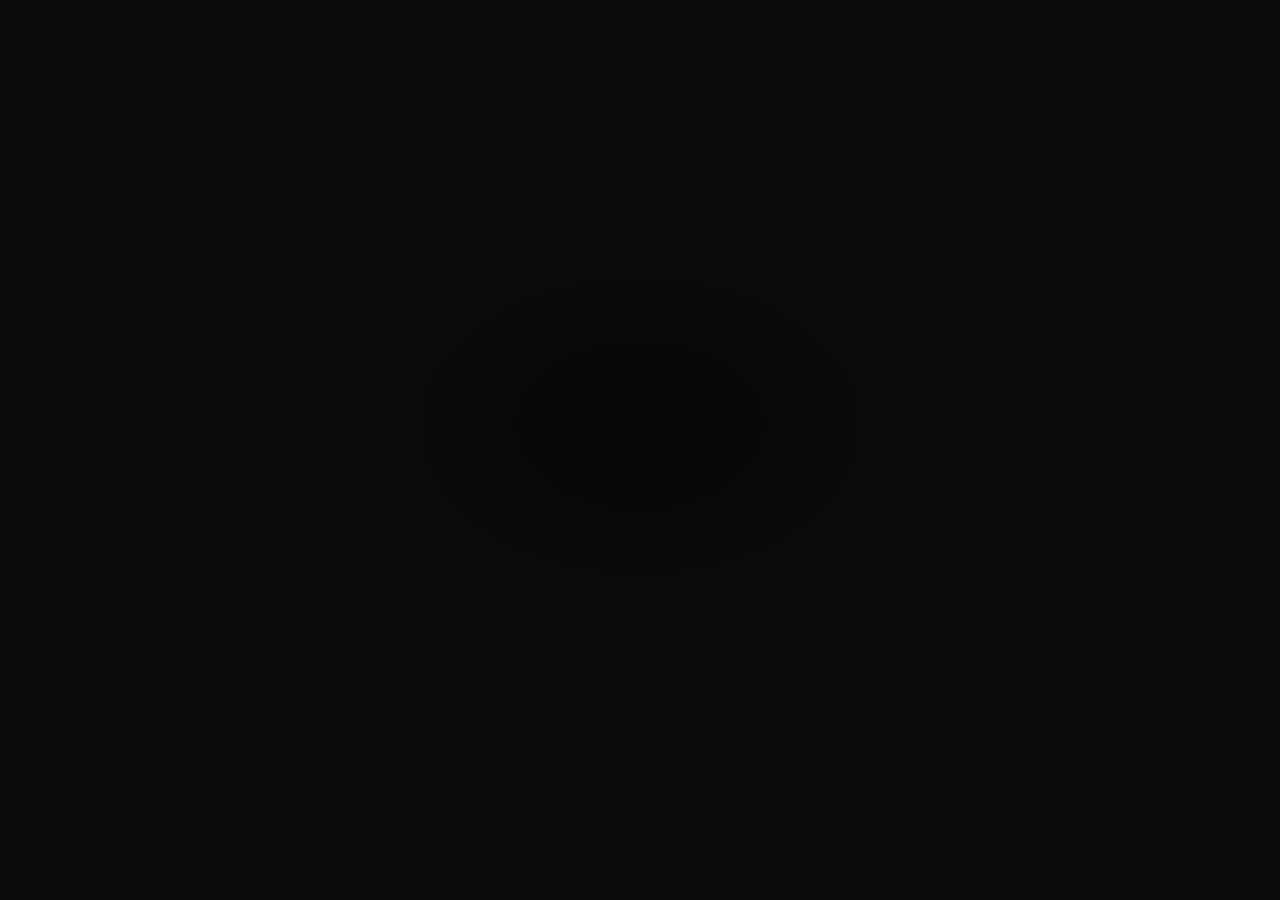
==== public/index.html @ f93103f7 "add built folder" ====
<!DOCTYPE html><html lang="en"><head><meta charSet="utf-8"/><meta http-equiv="x-ua-compatible" content="ie=edge"/><meta name="viewport" content="width=device-width, initial-scale=1, shrink-to-fit=no"/><style data-href="/1.7167e92820448caf8ffa.css">@import url(https://fonts.googleapis.com/css?family=Source+Sans+Pro:300italic,600italic,300,600);
/*!
 *  Font Awesome 4.7.0 by @davegandy - http://fontawesome.io - @fontawesome
 *  License - http://fontawesome.io/license (Font: SIL OFL 1.1, CSS: MIT License)
 */@font-face{font-family:FontAwesome;src:url(/static/fontawesome-webfont-674f50d287a8c48dc19ba404d20fe713.eot);src:url(/static/fontawesome-webfont-674f50d287a8c48dc19ba404d20fe713.eot?#iefix&v=4.7.0) format("embedded-opentype"),url(/static/fontawesome-webfont-af7ae505a9eed503f8b8e6982036873e.woff2) format("woff2"),url(/static/fontawesome-webfont-fee66e712a8a08eef5805a46892932ad.woff) format("woff"),url(/static/fontawesome-webfont-b06871f281fee6b241d60582ae9369b9.ttf) format("truetype"),url(/static/fontawesome-webfont-912ec66d7572ff821749319396470bde.svg#fontawesomeregular) format("svg");font-weight:400;font-style:normal}.fa{display:inline-block;font:normal normal normal 14px/1 FontAwesome;font-size:inherit;text-rendering:auto;-webkit-font-smoothing:antialiased;-moz-osx-font-smoothing:grayscale}.fa-lg{font-size:1.33333333em;line-height:.75em;vertical-align:-15%}.fa-2x{font-size:2em}.fa-3x{font-size:3em}.fa-4x{font-size:4em}.fa-5x{font-size:5em}.fa-fw{width:1.28571429em;text-align:center}.fa-ul{padding-left:0;margin-left:2.14285714em;list-style-type:none}.fa-ul>li{position:relative}.fa-li{position:absolute;left:-2.14285714em;width:2.14285714em;top:.14285714em;text-align:center}.fa-li.fa-lg{left:-1.85714286em}.fa-border{padding:.2em .25em .15em;border:.08em solid #eee;border-radius:.1em}.fa-pull-left{float:left}.fa-pull-right{float:right}.fa.fa-pull-left{margin-right:.3em}.fa.fa-pull-right{margin-left:.3em}.pull-right{float:right}.pull-left{float:left}.fa.pull-left{margin-right:.3em}.fa.pull-right{margin-left:.3em}.fa-spin{-webkit-animation:fa-spin 2s linear infinite;animation:fa-spin 2s linear infinite}.fa-pulse{-webkit-animation:fa-spin 1s steps(8) infinite;animation:fa-spin 1s steps(8) infinite}@-webkit-keyframes fa-spin{0%{-webkit-transform:rotate(0deg);transform:rotate(0deg)}to{-webkit-transform:rotate(359deg);transform:rotate(359deg)}}@keyframes fa-spin{0%{-webkit-transform:rotate(0deg);transform:rotate(0deg)}to{-webkit-transform:rotate(359deg);transform:rotate(359deg)}}.fa-rotate-90{-ms-filter:"progid:DXImageTransform.Microsoft.BasicImage(rotation=1)";-webkit-transform:rotate(90deg);transform:rotate(90deg)}.fa-rotate-180{-ms-filter:"progid:DXImageTransform.Microsoft.BasicImage(rotation=2)";-webkit-transform:rotate(180deg);transform:rotate(180deg)}.fa-rotate-270{-ms-filter:"progid:DXImageTransform.Microsoft.BasicImage(rotation=3)";-webkit-transform:rotate(270deg);transform:rotate(270deg)}.fa-flip-horizontal{-ms-filter:"progid:DXImageTransform.Microsoft.BasicImage(rotation=0, mirror=1)";-webkit-transform:scaleX(-1);transform:scaleX(-1)}.fa-flip-vertical{-ms-filter:"progid:DXImageTransform.Microsoft.BasicImage(rotation=2, mirror=1)";-webkit-transform:scaleY(-1);transform:scaleY(-1)}:root .fa-flip-horizontal,:root .fa-flip-vertical,:root .fa-rotate-90,:root .fa-rotate-180,:root .fa-rotate-270{-webkit-filter:none;filter:none}.fa-stack{position:relative;display:inline-block;width:2em;height:2em;line-height:2em;vertical-align:middle}.fa-stack-1x,.fa-stack-2x{position:absolute;left:0;width:100%;text-align:center}.fa-stack-1x{line-height:inherit}.fa-stack-2x{font-size:2em}.fa-inverse{color:#fff}.fa-glass:before{content:"\F000"}.fa-music:before{content:"\F001"}.fa-search:before{content:"\F002"}.fa-envelope-o:before{content:"\F003"}.fa-heart:before{content:"\F004"}.fa-star:before{content:"\F005"}.fa-star-o:before{content:"\F006"}.fa-user:before{content:"\F007"}.fa-film:before{content:"\F008"}.fa-th-large:before{content:"\F009"}.fa-th:before{content:"\F00A"}.fa-th-list:before{content:"\F00B"}.fa-check:before{content:"\F00C"}.fa-close:before,.fa-remove:before,.fa-times:before{content:"\F00D"}.fa-search-plus:before{content:"\F00E"}.fa-search-minus:before{content:"\F010"}.fa-power-off:before{content:"\F011"}.fa-signal:before{content:"\F012"}.fa-cog:before,.fa-gear:before{content:"\F013"}.fa-trash-o:before{content:"\F014"}.fa-home:before{content:"\F015"}.fa-file-o:before{content:"\F016"}.fa-clock-o:before{content:"\F017"}.fa-road:before{content:"\F018"}.fa-download:before{content:"\F019"}.fa-arrow-circle-o-down:before{content:"\F01A"}.fa-arrow-circle-o-up:before{content:"\F01B"}.fa-inbox:before{content:"\F01C"}.fa-play-circle-o:before{content:"\F01D"}.fa-repeat:before,.fa-rotate-right:before{content:"\F01E"}.fa-refresh:before{content:"\F021"}.fa-list-alt:before{content:"\F022"}.fa-lock:before{content:"\F023"}.fa-flag:before{content:"\F024"}.fa-headphones:before{content:"\F025"}.fa-volume-off:before{content:"\F026"}.fa-volume-down:before{content:"\F027"}.fa-volume-up:before{content:"\F028"}.fa-qrcode:before{content:"\F029"}.fa-barcode:before{content:"\F02A"}.fa-tag:before{content:"\F02B"}.fa-tags:before{content:"\F02C"}.fa-book:before{content:"\F02D"}.fa-bookmark:before{content:"\F02E"}.fa-print:before{content:"\F02F"}.fa-camera:before{content:"\F030"}.fa-font:before{content:"\F031"}.fa-bold:before{content:"\F032"}.fa-italic:before{content:"\F033"}.fa-text-height:before{content:"\F034"}.fa-text-width:before{content:"\F035"}.fa-align-left:before{content:"\F036"}.fa-align-center:before{content:"\F037"}.fa-align-right:before{content:"\F038"}.fa-align-justify:before{content:"\F039"}.fa-list:before{content:"\F03A"}.fa-dedent:before,.fa-outdent:before{content:"\F03B"}.fa-indent:before{content:"\F03C"}.fa-video-camera:before{content:"\F03D"}.fa-image:before,.fa-photo:before,.fa-picture-o:before{content:"\F03E"}.fa-pencil:before{content:"\F040"}.fa-map-marker:before{content:"\F041"}.fa-adjust:before{content:"\F042"}.fa-tint:before{content:"\F043"}.fa-edit:before,.fa-pencil-square-o:before{content:"\F044"}.fa-share-square-o:before{content:"\F045"}.fa-check-square-o:before{content:"\F046"}.fa-arrows:before{content:"\F047"}.fa-step-backward:before{content:"\F048"}.fa-fast-backward:before{content:"\F049"}.fa-backward:before{content:"\F04A"}.fa-play:before{content:"\F04B"}.fa-pause:before{content:"\F04C"}.fa-stop:before{content:"\F04D"}.fa-forward:before{content:"\F04E"}.fa-fast-forward:before{content:"\F050"}.fa-step-forward:before{content:"\F051"}.fa-eject:before{content:"\F052"}.fa-chevron-left:before{content:"\F053"}.fa-chevron-right:before{content:"\F054"}.fa-plus-circle:before{content:"\F055"}.fa-minus-circle:before{content:"\F056"}.fa-times-circle:before{content:"\F057"}.fa-check-circle:before{content:"\F058"}.fa-question-circle:before{content:"\F059"}.fa-info-circle:before{content:"\F05A"}.fa-crosshairs:before{content:"\F05B"}.fa-times-circle-o:before{content:"\F05C"}.fa-check-circle-o:before{content:"\F05D"}.fa-ban:before{content:"\F05E"}.fa-arrow-left:before{content:"\F060"}.fa-arrow-right:before{content:"\F061"}.fa-arrow-up:before{content:"\F062"}.fa-arrow-down:before{content:"\F063"}.fa-mail-forward:before,.fa-share:before{content:"\F064"}.fa-expand:before{content:"\F065"}.fa-compress:before{content:"\F066"}.fa-plus:before{content:"\F067"}.fa-minus:before{content:"\F068"}.fa-asterisk:before{content:"\F069"}.fa-exclamation-circle:before{content:"\F06A"}.fa-gift:before{content:"\F06B"}.fa-leaf:before{content:"\F06C"}.fa-fire:before{content:"\F06D"}.fa-eye:before{content:"\F06E"}.fa-eye-slash:before{content:"\F070"}.fa-exclamation-triangle:before,.fa-warning:before{content:"\F071"}.fa-plane:before{content:"\F072"}.fa-calendar:before{content:"\F073"}.fa-random:before{content:"\F074"}.fa-comment:before{content:"\F075"}.fa-magnet:before{content:"\F076"}.fa-chevron-up:before{content:"\F077"}.fa-chevron-down:before{content:"\F078"}.fa-retweet:before{content:"\F079"}.fa-shopping-cart:before{content:"\F07A"}.fa-folder:before{content:"\F07B"}.fa-folder-open:before{content:"\F07C"}.fa-arrows-v:before{content:"\F07D"}.fa-arrows-h:before{content:"\F07E"}.fa-bar-chart-o:before,.fa-bar-chart:before{content:"\F080"}.fa-twitter-square:before{content:"\F081"}.fa-facebook-square:before{content:"\F082"}.fa-camera-retro:before{content:"\F083"}.fa-key:before{content:"\F084"}.fa-cogs:before,.fa-gears:before{content:"\F085"}.fa-comments:before{content:"\F086"}.fa-thumbs-o-up:before{content:"\F087"}.fa-thumbs-o-down:before{content:"\F088"}.fa-star-half:before{content:"\F089"}.fa-heart-o:before{content:"\F08A"}.fa-sign-out:before{content:"\F08B"}.fa-linkedin-square:before{content:"\F08C"}.fa-thumb-tack:before{content:"\F08D"}.fa-external-link:before{content:"\F08E"}.fa-sign-in:before{content:"\F090"}.fa-trophy:before{content:"\F091"}.fa-github-square:before{content:"\F092"}.fa-upload:before{content:"\F093"}.fa-lemon-o:before{content:"\F094"}.fa-phone:before{content:"\F095"}.fa-square-o:before{content:"\F096"}.fa-bookmark-o:before{content:"\F097"}.fa-phone-square:before{content:"\F098"}.fa-twitter:before{content:"\F099"}.fa-facebook-f:before,.fa-facebook:before{content:"\F09A"}.fa-github:before{content:"\F09B"}.fa-unlock:before{content:"\F09C"}.fa-credit-card:before{content:"\F09D"}.fa-feed:before,.fa-rss:before{content:"\F09E"}.fa-hdd-o:before{content:"\F0A0"}.fa-bullhorn:before{content:"\F0A1"}.fa-bell:before{content:"\F0F3"}.fa-certificate:before{content:"\F0A3"}.fa-hand-o-right:before{content:"\F0A4"}.fa-hand-o-left:before{content:"\F0A5"}.fa-hand-o-up:before{content:"\F0A6"}.fa-hand-o-down:before{content:"\F0A7"}.fa-arrow-circle-left:before{content:"\F0A8"}.fa-arrow-circle-right:before{content:"\F0A9"}.fa-arrow-circle-up:before{content:"\F0AA"}.fa-arrow-circle-down:before{content:"\F0AB"}.fa-globe:before{content:"\F0AC"}.fa-wrench:before{content:"\F0AD"}.fa-tasks:before{content:"\F0AE"}.fa-filter:before{content:"\F0B0"}.fa-briefcase:before{content:"\F0B1"}.fa-arrows-alt:before{content:"\F0B2"}.fa-group:before,.fa-users:before{content:"\F0C0"}.fa-chain:before,.fa-link:before{content:"\F0C1"}.fa-cloud:before{content:"\F0C2"}.fa-flask:before{content:"\F0C3"}.fa-cut:before,.fa-scissors:before{content:"\F0C4"}.fa-copy:before,.fa-files-o:before{content:"\F0C5"}.fa-paperclip:before{content:"\F0C6"}.fa-floppy-o:before,.fa-save:before{content:"\F0C7"}.fa-square:before{content:"\F0C8"}.fa-bars:before,.fa-navicon:before,.fa-reorder:before{content:"\F0C9"}.fa-list-ul:before{content:"\F0CA"}.fa-list-ol:before{content:"\F0CB"}.fa-strikethrough:before{content:"\F0CC"}.fa-underline:before{content:"\F0CD"}.fa-table:before{content:"\F0CE"}.fa-magic:before{content:"\F0D0"}.fa-truck:before{content:"\F0D1"}.fa-pinterest:before{content:"\F0D2"}.fa-pinterest-square:before{content:"\F0D3"}.fa-google-plus-square:before{content:"\F0D4"}.fa-google-plus:before{content:"\F0D5"}.fa-money:before{content:"\F0D6"}.fa-caret-down:before{content:"\F0D7"}.fa-caret-up:before{content:"\F0D8"}.fa-caret-left:before{content:"\F0D9"}.fa-caret-right:before{content:"\F0DA"}.fa-columns:before{content:"\F0DB"}.fa-sort:before,.fa-unsorted:before{content:"\F0DC"}.fa-sort-desc:before,.fa-sort-down:before{content:"\F0DD"}.fa-sort-asc:before,.fa-sort-up:before{content:"\F0DE"}.fa-envelope:before{content:"\F0E0"}.fa-linkedin:before{content:"\F0E1"}.fa-rotate-left:before,.fa-undo:before{content:"\F0E2"}.fa-gavel:before,.fa-legal:before{content:"\F0E3"}.fa-dashboard:before,.fa-tachometer:before{content:"\F0E4"}.fa-comment-o:before{content:"\F0E5"}.fa-comments-o:before{content:"\F0E6"}.fa-bolt:before,.fa-flash:before{content:"\F0E7"}.fa-sitemap:before{content:"\F0E8"}.fa-umbrella:before{content:"\F0E9"}.fa-clipboard:before,.fa-paste:before{content:"\F0EA"}.fa-lightbulb-o:before{content:"\F0EB"}.fa-exchange:before{content:"\F0EC"}.fa-cloud-download:before{content:"\F0ED"}.fa-cloud-upload:before{content:"\F0EE"}.fa-user-md:before{content:"\F0F0"}.fa-stethoscope:before{content:"\F0F1"}.fa-suitcase:before{content:"\F0F2"}.fa-bell-o:before{content:"\F0A2"}.fa-coffee:before{content:"\F0F4"}.fa-cutlery:before{content:"\F0F5"}.fa-file-text-o:before{content:"\F0F6"}.fa-building-o:before{content:"\F0F7"}.fa-hospital-o:before{content:"\F0F8"}.fa-ambulance:before{content:"\F0F9"}.fa-medkit:before{content:"\F0FA"}.fa-fighter-jet:before{content:"\F0FB"}.fa-beer:before{content:"\F0FC"}.fa-h-square:before{content:"\F0FD"}.fa-plus-square:before{content:"\F0FE"}.fa-angle-double-left:before{content:"\F100"}.fa-angle-double-right:before{content:"\F101"}.fa-angle-double-up:before{content:"\F102"}.fa-angle-double-down:before{content:"\F103"}.fa-angle-left:before{content:"\F104"}.fa-angle-right:before{content:"\F105"}.fa-angle-up:before{content:"\F106"}.fa-angle-down:before{content:"\F107"}.fa-desktop:before{content:"\F108"}.fa-laptop:before{content:"\F109"}.fa-tablet:before{content:"\F10A"}.fa-mobile-phone:before,.fa-mobile:before{content:"\F10B"}.fa-circle-o:before{content:"\F10C"}.fa-quote-left:before{content:"\F10D"}.fa-quote-right:before{content:"\F10E"}.fa-spinner:before{content:"\F110"}.fa-circle:before{content:"\F111"}.fa-mail-reply:before,.fa-reply:before{content:"\F112"}.fa-github-alt:before{content:"\F113"}.fa-folder-o:before{content:"\F114"}.fa-folder-open-o:before{content:"\F115"}.fa-smile-o:before{content:"\F118"}.fa-frown-o:before{content:"\F119"}.fa-meh-o:before{content:"\F11A"}.fa-gamepad:before{content:"\F11B"}.fa-keyboard-o:before{content:"\F11C"}.fa-flag-o:before{content:"\F11D"}.fa-flag-checkered:before{content:"\F11E"}.fa-terminal:before{content:"\F120"}.fa-code:before{content:"\F121"}.fa-mail-reply-all:before,.fa-reply-all:before{content:"\F122"}.fa-star-half-empty:before,.fa-star-half-full:before,.fa-star-half-o:before{content:"\F123"}.fa-location-arrow:before{content:"\F124"}.fa-crop:before{content:"\F125"}.fa-code-fork:before{content:"\F126"}.fa-chain-broken:before,.fa-unlink:before{content:"\F127"}.fa-question:before{content:"\F128"}.fa-info:before{content:"\F129"}.fa-exclamation:before{content:"\F12A"}.fa-superscript:before{content:"\F12B"}.fa-subscript:before{content:"\F12C"}.fa-eraser:before{content:"\F12D"}.fa-puzzle-piece:before{content:"\F12E"}.fa-microphone:before{content:"\F130"}.fa-microphone-slash:before{content:"\F131"}.fa-shield:before{content:"\F132"}.fa-calendar-o:before{content:"\F133"}.fa-fire-extinguisher:before{content:"\F134"}.fa-rocket:before{content:"\F135"}.fa-maxcdn:before{content:"\F136"}.fa-chevron-circle-left:before{content:"\F137"}.fa-chevron-circle-right:before{content:"\F138"}.fa-chevron-circle-up:before{content:"\F139"}.fa-chevron-circle-down:before{content:"\F13A"}.fa-html5:before{content:"\F13B"}.fa-css3:before{content:"\F13C"}.fa-anchor:before{content:"\F13D"}.fa-unlock-alt:before{content:"\F13E"}.fa-bullseye:before{content:"\F140"}.fa-ellipsis-h:before{content:"\F141"}.fa-ellipsis-v:before{content:"\F142"}.fa-rss-square:before{content:"\F143"}.fa-play-circle:before{content:"\F144"}.fa-ticket:before{content:"\F145"}.fa-minus-square:before{content:"\F146"}.fa-minus-square-o:before{content:"\F147"}.fa-level-up:before{content:"\F148"}.fa-level-down:before{content:"\F149"}.fa-check-square:before{content:"\F14A"}.fa-pencil-square:before{content:"\F14B"}.fa-external-link-square:before{content:"\F14C"}.fa-share-square:before{content:"\F14D"}.fa-compass:before{content:"\F14E"}.fa-caret-square-o-down:before,.fa-toggle-down:before{content:"\F150"}.fa-caret-square-o-up:before,.fa-toggle-up:before{content:"\F151"}.fa-caret-square-o-right:before,.fa-toggle-right:before{content:"\F152"}.fa-eur:before,.fa-euro:before{content:"\F153"}.fa-gbp:before{content:"\F154"}.fa-dollar:before,.fa-usd:before{content:"\F155"}.fa-inr:before,.fa-rupee:before{content:"\F156"}.fa-cny:before,.fa-jpy:before,.fa-rmb:before,.fa-yen:before{content:"\F157"}.fa-rouble:before,.fa-rub:before,.fa-ruble:before{content:"\F158"}.fa-krw:before,.fa-won:before{content:"\F159"}.fa-bitcoin:before,.fa-btc:before{content:"\F15A"}.fa-file:before{content:"\F15B"}.fa-file-text:before{content:"\F15C"}.fa-sort-alpha-asc:before{content:"\F15D"}.fa-sort-alpha-desc:before{content:"\F15E"}.fa-sort-amount-asc:before{content:"\F160"}.fa-sort-amount-desc:before{content:"\F161"}.fa-sort-numeric-asc:before{content:"\F162"}.fa-sort-numeric-desc:before{content:"\F163"}.fa-thumbs-up:before{content:"\F164"}.fa-thumbs-down:before{content:"\F165"}.fa-youtube-square:before{content:"\F166"}.fa-youtube:before{content:"\F167"}.fa-xing:before{content:"\F168"}.fa-xing-square:before{content:"\F169"}.fa-youtube-play:before{content:"\F16A"}.fa-dropbox:before{content:"\F16B"}.fa-stack-overflow:before{content:"\F16C"}.fa-instagram:before{content:"\F16D"}.fa-flickr:before{content:"\F16E"}.fa-adn:before{content:"\F170"}.fa-bitbucket:before{content:"\F171"}.fa-bitbucket-square:before{content:"\F172"}.fa-tumblr:before{content:"\F173"}.fa-tumblr-square:before{content:"\F174"}.fa-long-arrow-down:before{content:"\F175"}.fa-long-arrow-up:before{content:"\F176"}.fa-long-arrow-left:before{content:"\F177"}.fa-long-arrow-right:before{content:"\F178"}.fa-apple:before{content:"\F179"}.fa-windows:before{content:"\F17A"}.fa-android:before{content:"\F17B"}.fa-linux:before{content:"\F17C"}.fa-dribbble:before{content:"\F17D"}.fa-skype:before{content:"\F17E"}.fa-foursquare:before{content:"\F180"}.fa-trello:before{content:"\F181"}.fa-female:before{content:"\F182"}.fa-male:before{content:"\F183"}.fa-gittip:before,.fa-gratipay:before{content:"\F184"}.fa-sun-o:before{content:"\F185"}.fa-moon-o:before{content:"\F186"}.fa-archive:before{content:"\F187"}.fa-bug:before{content:"\F188"}.fa-vk:before{content:"\F189"}.fa-weibo:before{content:"\F18A"}.fa-renren:before{content:"\F18B"}.fa-pagelines:before{content:"\F18C"}.fa-stack-exchange:before{content:"\F18D"}.fa-arrow-circle-o-right:before{content:"\F18E"}.fa-arrow-circle-o-left:before{content:"\F190"}.fa-caret-square-o-left:before,.fa-toggle-left:before{content:"\F191"}.fa-dot-circle-o:before{content:"\F192"}.fa-wheelchair:before{content:"\F193"}.fa-vimeo-square:before{content:"\F194"}.fa-try:before,.fa-turkish-lira:before{content:"\F195"}.fa-plus-square-o:before{content:"\F196"}.fa-space-shuttle:before{content:"\F197"}.fa-slack:before{content:"\F198"}.fa-envelope-square:before{content:"\F199"}.fa-wordpress:before{content:"\F19A"}.fa-openid:before{content:"\F19B"}.fa-bank:before,.fa-institution:before,.fa-university:before{content:"\F19C"}.fa-graduation-cap:before,.fa-mortar-board:before{content:"\F19D"}.fa-yahoo:before{content:"\F19E"}.fa-google:before{content:"\F1A0"}.fa-reddit:before{content:"\F1A1"}.fa-reddit-square:before{content:"\F1A2"}.fa-stumbleupon-circle:before{content:"\F1A3"}.fa-stumbleupon:before{content:"\F1A4"}.fa-delicious:before{content:"\F1A5"}.fa-digg:before{content:"\F1A6"}.fa-pied-piper-pp:before{content:"\F1A7"}.fa-pied-piper-alt:before{content:"\F1A8"}.fa-drupal:before{content:"\F1A9"}.fa-joomla:before{content:"\F1AA"}.fa-language:before{content:"\F1AB"}.fa-fax:before{content:"\F1AC"}.fa-building:before{content:"\F1AD"}.fa-child:before{content:"\F1AE"}.fa-paw:before{content:"\F1B0"}.fa-spoon:before{content:"\F1B1"}.fa-cube:before{content:"\F1B2"}.fa-cubes:before{content:"\F1B3"}.fa-behance:before{content:"\F1B4"}.fa-behance-square:before{content:"\F1B5"}.fa-steam:before{content:"\F1B6"}.fa-steam-square:before{content:"\F1B7"}.fa-recycle:before{content:"\F1B8"}.fa-automobile:before,.fa-car:before{content:"\F1B9"}.fa-cab:before,.fa-taxi:before{content:"\F1BA"}.fa-tree:before{content:"\F1BB"}.fa-spotify:before{content:"\F1BC"}.fa-deviantart:before{content:"\F1BD"}.fa-soundcloud:before{content:"\F1BE"}.fa-database:before{content:"\F1C0"}.fa-file-pdf-o:before{content:"\F1C1"}.fa-file-word-o:before{content:"\F1C2"}.fa-file-excel-o:before{content:"\F1C3"}.fa-file-powerpoint-o:before{content:"\F1C4"}.fa-file-image-o:before,.fa-file-photo-o:before,.fa-file-picture-o:before{content:"\F1C5"}.fa-file-archive-o:before,.fa-file-zip-o:before{content:"\F1C6"}.fa-file-audio-o:before,.fa-file-sound-o:before{content:"\F1C7"}.fa-file-movie-o:before,.fa-file-video-o:before{content:"\F1C8"}.fa-file-code-o:before{content:"\F1C9"}.fa-vine:before{content:"\F1CA"}.fa-codepen:before{content:"\F1CB"}.fa-jsfiddle:before{content:"\F1CC"}.fa-life-bouy:before,.fa-life-buoy:before,.fa-life-ring:before,.fa-life-saver:before,.fa-support:before{content:"\F1CD"}.fa-circle-o-notch:before{content:"\F1CE"}.fa-ra:before,.fa-rebel:before,.fa-resistance:before{content:"\F1D0"}.fa-empire:before,.fa-ge:before{content:"\F1D1"}.fa-git-square:before{content:"\F1D2"}.fa-git:before{content:"\F1D3"}.fa-hacker-news:before,.fa-y-combinator-square:before,.fa-yc-square:before{content:"\F1D4"}.fa-tencent-weibo:before{content:"\F1D5"}.fa-qq:before{content:"\F1D6"}.fa-wechat:before,.fa-weixin:before{content:"\F1D7"}.fa-paper-plane:before,.fa-send:before{content:"\F1D8"}.fa-paper-plane-o:before,.fa-send-o:before{content:"\F1D9"}.fa-history:before{content:"\F1DA"}.fa-circle-thin:before{content:"\F1DB"}.fa-header:before{content:"\F1DC"}.fa-paragraph:before{content:"\F1DD"}.fa-sliders:before{content:"\F1DE"}.fa-share-alt:before{content:"\F1E0"}.fa-share-alt-square:before{content:"\F1E1"}.fa-bomb:before{content:"\F1E2"}.fa-futbol-o:before,.fa-soccer-ball-o:before{content:"\F1E3"}.fa-tty:before{content:"\F1E4"}.fa-binoculars:before{content:"\F1E5"}.fa-plug:before{content:"\F1E6"}.fa-slideshare:before{content:"\F1E7"}.fa-twitch:before{content:"\F1E8"}.fa-yelp:before{content:"\F1E9"}.fa-newspaper-o:before{content:"\F1EA"}.fa-wifi:before{content:"\F1EB"}.fa-calculator:before{content:"\F1EC"}.fa-paypal:before{content:"\F1ED"}.fa-google-wallet:before{content:"\F1EE"}.fa-cc-visa:before{content:"\F1F0"}.fa-cc-mastercard:before{content:"\F1F1"}.fa-cc-discover:before{content:"\F1F2"}.fa-cc-amex:before{content:"\F1F3"}.fa-cc-paypal:before{content:"\F1F4"}.fa-cc-stripe:before{content:"\F1F5"}.fa-bell-slash:before{content:"\F1F6"}.fa-bell-slash-o:before{content:"\F1F7"}.fa-trash:before{content:"\F1F8"}.fa-copyright:before{content:"\F1F9"}.fa-at:before{content:"\F1FA"}.fa-eyedropper:before{content:"\F1FB"}.fa-paint-brush:before{content:"\F1FC"}.fa-birthday-cake:before{content:"\F1FD"}.fa-area-chart:before{content:"\F1FE"}.fa-pie-chart:before{content:"\F200"}.fa-line-chart:before{content:"\F201"}.fa-lastfm:before{content:"\F202"}.fa-lastfm-square:before{content:"\F203"}.fa-toggle-off:before{content:"\F204"}.fa-toggle-on:before{content:"\F205"}.fa-bicycle:before{content:"\F206"}.fa-bus:before{content:"\F207"}.fa-ioxhost:before{content:"\F208"}.fa-angellist:before{content:"\F209"}.fa-cc:before{content:"\F20A"}.fa-ils:before,.fa-shekel:before,.fa-sheqel:before{content:"\F20B"}.fa-meanpath:before{content:"\F20C"}.fa-buysellads:before{content:"\F20D"}.fa-connectdevelop:before{content:"\F20E"}.fa-dashcube:before{content:"\F210"}.fa-forumbee:before{content:"\F211"}.fa-leanpub:before{content:"\F212"}.fa-sellsy:before{content:"\F213"}.fa-shirtsinbulk:before{content:"\F214"}.fa-simplybuilt:before{content:"\F215"}.fa-skyatlas:before{content:"\F216"}.fa-cart-plus:before{content:"\F217"}.fa-cart-arrow-down:before{content:"\F218"}.fa-diamond:before{content:"\F219"}.fa-ship:before{content:"\F21A"}.fa-user-secret:before{content:"\F21B"}.fa-motorcycle:before{content:"\F21C"}.fa-street-view:before{content:"\F21D"}.fa-heartbeat:before{content:"\F21E"}.fa-venus:before{content:"\F221"}.fa-mars:before{content:"\F222"}.fa-mercury:before{content:"\F223"}.fa-intersex:before,.fa-transgender:before{content:"\F224"}.fa-transgender-alt:before{content:"\F225"}.fa-venus-double:before{content:"\F226"}.fa-mars-double:before{content:"\F227"}.fa-venus-mars:before{content:"\F228"}.fa-mars-stroke:before{content:"\F229"}.fa-mars-stroke-v:before{content:"\F22A"}.fa-mars-stroke-h:before{content:"\F22B"}.fa-neuter:before{content:"\F22C"}.fa-genderless:before{content:"\F22D"}.fa-facebook-official:before{content:"\F230"}.fa-pinterest-p:before{content:"\F231"}.fa-whatsapp:before{content:"\F232"}.fa-server:before{content:"\F233"}.fa-user-plus:before{content:"\F234"}.fa-user-times:before{content:"\F235"}.fa-bed:before,.fa-hotel:before{content:"\F236"}.fa-viacoin:before{content:"\F237"}.fa-train:before{content:"\F238"}.fa-subway:before{content:"\F239"}.fa-medium:before{content:"\F23A"}.fa-y-combinator:before,.fa-yc:before{content:"\F23B"}.fa-optin-monster:before{content:"\F23C"}.fa-opencart:before{content:"\F23D"}.fa-expeditedssl:before{content:"\F23E"}.fa-battery-4:before,.fa-battery-full:before,.fa-battery:before{content:"\F240"}.fa-battery-3:before,.fa-battery-three-quarters:before{content:"\F241"}.fa-battery-2:before,.fa-battery-half:before{content:"\F242"}.fa-battery-1:before,.fa-battery-quarter:before{content:"\F243"}.fa-battery-0:before,.fa-battery-empty:before{content:"\F244"}.fa-mouse-pointer:before{content:"\F245"}.fa-i-cursor:before{content:"\F246"}.fa-object-group:before{content:"\F247"}.fa-object-ungroup:before{content:"\F248"}.fa-sticky-note:before{content:"\F249"}.fa-sticky-note-o:before{content:"\F24A"}.fa-cc-jcb:before{content:"\F24B"}.fa-cc-diners-club:before{content:"\F24C"}.fa-clone:before{content:"\F24D"}.fa-balance-scale:before{content:"\F24E"}.fa-hourglass-o:before{content:"\F250"}.fa-hourglass-1:before,.fa-hourglass-start:before{content:"\F251"}.fa-hourglass-2:before,.fa-hourglass-half:before{content:"\F252"}.fa-hourglass-3:before,.fa-hourglass-end:before{content:"\F253"}.fa-hourglass:before{content:"\F254"}.fa-hand-grab-o:before,.fa-hand-rock-o:before{content:"\F255"}.fa-hand-paper-o:before,.fa-hand-stop-o:before{content:"\F256"}.fa-hand-scissors-o:before{content:"\F257"}.fa-hand-lizard-o:before{content:"\F258"}.fa-hand-spock-o:before{content:"\F259"}.fa-hand-pointer-o:before{content:"\F25A"}.fa-hand-peace-o:before{content:"\F25B"}.fa-trademark:before{content:"\F25C"}.fa-registered:before{content:"\F25D"}.fa-creative-commons:before{content:"\F25E"}.fa-gg:before{content:"\F260"}.fa-gg-circle:before{content:"\F261"}.fa-tripadvisor:before{content:"\F262"}.fa-odnoklassniki:before{content:"\F263"}.fa-odnoklassniki-square:before{content:"\F264"}.fa-get-pocket:before{content:"\F265"}.fa-wikipedia-w:before{content:"\F266"}.fa-safari:before{content:"\F267"}.fa-chrome:before{content:"\F268"}.fa-firefox:before{content:"\F269"}.fa-opera:before{content:"\F26A"}.fa-internet-explorer:before{content:"\F26B"}.fa-television:before,.fa-tv:before{content:"\F26C"}.fa-contao:before{content:"\F26D"}.fa-500px:before{content:"\F26E"}.fa-amazon:before{content:"\F270"}.fa-calendar-plus-o:before{content:"\F271"}.fa-calendar-minus-o:before{content:"\F272"}.fa-calendar-times-o:before{content:"\F273"}.fa-calendar-check-o:before{content:"\F274"}.fa-industry:before{content:"\F275"}.fa-map-pin:before{content:"\F276"}.fa-map-signs:before{content:"\F277"}.fa-map-o:before{content:"\F278"}.fa-map:before{content:"\F279"}.fa-commenting:before{content:"\F27A"}.fa-commenting-o:before{content:"\F27B"}.fa-houzz:before{content:"\F27C"}.fa-vimeo:before{content:"\F27D"}.fa-black-tie:before{content:"\F27E"}.fa-fonticons:before{content:"\F280"}.fa-reddit-alien:before{content:"\F281"}.fa-edge:before{content:"\F282"}.fa-credit-card-alt:before{content:"\F283"}.fa-codiepie:before{content:"\F284"}.fa-modx:before{content:"\F285"}.fa-fort-awesome:before{content:"\F286"}.fa-usb:before{content:"\F287"}.fa-product-hunt:before{content:"\F288"}.fa-mixcloud:before{content:"\F289"}.fa-scribd:before{content:"\F28A"}.fa-pause-circle:before{content:"\F28B"}.fa-pause-circle-o:before{content:"\F28C"}.fa-stop-circle:before{content:"\F28D"}.fa-stop-circle-o:before{content:"\F28E"}.fa-shopping-bag:before{content:"\F290"}.fa-shopping-basket:before{content:"\F291"}.fa-hashtag:before{content:"\F292"}.fa-bluetooth:before{content:"\F293"}.fa-bluetooth-b:before{content:"\F294"}.fa-percent:before{content:"\F295"}.fa-gitlab:before{content:"\F296"}.fa-wpbeginner:before{content:"\F297"}.fa-wpforms:before{content:"\F298"}.fa-envira:before{content:"\F299"}.fa-universal-access:before{content:"\F29A"}.fa-wheelchair-alt:before{content:"\F29B"}.fa-question-circle-o:before{content:"\F29C"}.fa-blind:before{content:"\F29D"}.fa-audio-description:before{content:"\F29E"}.fa-volume-control-phone:before{content:"\F2A0"}.fa-braille:before{content:"\F2A1"}.fa-assistive-listening-systems:before{content:"\F2A2"}.fa-american-sign-language-interpreting:before,.fa-asl-interpreting:before{content:"\F2A3"}.fa-deaf:before,.fa-deafness:before,.fa-hard-of-hearing:before{content:"\F2A4"}.fa-glide:before{content:"\F2A5"}.fa-glide-g:before{content:"\F2A6"}.fa-sign-language:before,.fa-signing:before{content:"\F2A7"}.fa-low-vision:before{content:"\F2A8"}.fa-viadeo:before{content:"\F2A9"}.fa-viadeo-square:before{content:"\F2AA"}.fa-snapchat:before{content:"\F2AB"}.fa-snapchat-ghost:before{content:"\F2AC"}.fa-snapchat-square:before{content:"\F2AD"}.fa-pied-piper:before{content:"\F2AE"}.fa-first-order:before{content:"\F2B0"}.fa-yoast:before{content:"\F2B1"}.fa-themeisle:before{content:"\F2B2"}.fa-google-plus-circle:before,.fa-google-plus-official:before{content:"\F2B3"}.fa-fa:before,.fa-font-awesome:before{content:"\F2B4"}.fa-handshake-o:before{content:"\F2B5"}.fa-envelope-open:before{content:"\F2B6"}.fa-envelope-open-o:before{content:"\F2B7"}.fa-linode:before{content:"\F2B8"}.fa-address-book:before{content:"\F2B9"}.fa-address-book-o:before{content:"\F2BA"}.fa-address-card:before,.fa-vcard:before{content:"\F2BB"}.fa-address-card-o:before,.fa-vcard-o:before{content:"\F2BC"}.fa-user-circle:before{content:"\F2BD"}.fa-user-circle-o:before{content:"\F2BE"}.fa-user-o:before{content:"\F2C0"}.fa-id-badge:before{content:"\F2C1"}.fa-drivers-license:before,.fa-id-card:before{content:"\F2C2"}.fa-drivers-license-o:before,.fa-id-card-o:before{content:"\F2C3"}.fa-quora:before{content:"\F2C4"}.fa-free-code-camp:before{content:"\F2C5"}.fa-telegram:before{content:"\F2C6"}.fa-thermometer-4:before,.fa-thermometer-full:before,.fa-thermometer:before{content:"\F2C7"}.fa-thermometer-3:before,.fa-thermometer-three-quarters:before{content:"\F2C8"}.fa-thermometer-2:before,.fa-thermometer-half:before{content:"\F2C9"}.fa-thermometer-1:before,.fa-thermometer-quarter:before{content:"\F2CA"}.fa-thermometer-0:before,.fa-thermometer-empty:before{content:"\F2CB"}.fa-shower:before{content:"\F2CC"}.fa-bath:before,.fa-bathtub:before,.fa-s15:before{content:"\F2CD"}.fa-podcast:before{content:"\F2CE"}.fa-window-maximize:before{content:"\F2D0"}.fa-window-minimize:before{content:"\F2D1"}.fa-window-restore:before{content:"\F2D2"}.fa-times-rectangle:before,.fa-window-close:before{content:"\F2D3"}.fa-times-rectangle-o:before,.fa-window-close-o:before{content:"\F2D4"}.fa-bandcamp:before{content:"\F2D5"}.fa-grav:before{content:"\F2D6"}.fa-etsy:before{content:"\F2D7"}.fa-imdb:before{content:"\F2D8"}.fa-ravelry:before{content:"\F2D9"}.fa-eercast:before{content:"\F2DA"}.fa-microchip:before{content:"\F2DB"}.fa-snowflake-o:before{content:"\F2DC"}.fa-superpowers:before{content:"\F2DD"}.fa-wpexplorer:before{content:"\F2DE"}.fa-meetup:before{content:"\F2E0"}.sr-only{position:absolute;width:1px;height:1px;padding:0;margin:-1px;overflow:hidden;clip:rect(0,0,0,0);border:0}.sr-only-focusable:active,.sr-only-focusable:focus{position:static;width:auto;height:auto;margin:0;overflow:visible;clip:auto}a,abbr,acronym,address,applet,article,aside,audio,b,big,blockquote,body,canvas,caption,center,cite,code,dd,del,details,dfn,div,dl,dt,em,embed,fieldset,figcaption,figure,footer,form,h1,h2,h3,h4,h5,h6,header,hgroup,html,i,iframe,img,ins,kbd,label,legend,li,mark,menu,nav,object,ol,output,p,pre,q,ruby,s,samp,section,small,span,strike,strong,sub,summary,sup,table,tbody,td,tfoot,th,thead,time,tr,tt,u,ul,var,video{margin:0;padding:0;border:0;font-size:100%;font:inherit;vertical-align:baseline}article,aside,details,figcaption,figure,footer,header,hgroup,menu,nav,section{display:block}body{line-height:1}ol,ul{list-style:none}blockquote,q{quotes:none}blockquote:after,blockquote:before,q:after,q:before{content:"";content:none}table{border-collapse:collapse;border-spacing:0}body{-webkit-text-size-adjust:none}*,:after,:before{box-sizing:border-box}@-ms-viewport{width:device-width}@media screen and (max-width:480px){body,html{min-width:320px}}body{background:#1b1f22}body .body.is-loading *,body .body.is-loading :after,body .body.is-loading :before,body.is-loading *,body.is-loading :after,body.is-loading :before,body.is-switching *,body.is-switching :after,body.is-switching :before{-webkit-animation:none!important;animation:none!important;transition:none!important;transition-delay:none!important}html{font-size:16pt}@media screen and (max-width:1680px){html{font-size:12pt}}@media screen and (max-width:736px){html{font-size:11pt}}@media screen and (max-width:360px){html{font-size:10pt}}body,input,select,textarea{color:#fff;font-family:Source Sans Pro,sans-serif;font-weight:300;font-size:1rem;line-height:1.65}a{transition:color .2s ease-in-out,background-color .2s ease-in-out,border-bottom-color .2s ease-in-out;border-bottom:1px dotted hsla(0,0%,100%,.5);text-decoration:none;color:inherit}a:hover{border-bottom-color:transparent}b,strong{color:#fff;font-weight:600}em,i{font-style:italic}p{margin:0 0 2rem}h1,h2,h3,h4,h5,h6{color:#fff;font-weight:600;line-height:1.5;margin:0 0 1rem;text-transform:uppercase;letter-spacing:.2rem}h1 a,h2 a,h3 a,h4 a,h5 a,h6 a{color:inherit;text-decoration:none}h1.major,h2.major,h3.major,h4.major,h5.major,h6.major{border-bottom:1px solid #fff;width:-moz-max-content;width:-webkit-max-content;width:-ms-max-content;width:max-content;padding-bottom:.5rem;margin:0 0 2rem}h1{font-size:2.25rem;line-height:1.3}h1,h2{letter-spacing:.5rem}h2{font-size:1.5rem;line-height:1.4}h3{font-size:1rem}h4{font-size:.8rem}h5{font-size:.7rem}h6{font-size:.6rem}@media screen and (max-width:736px){h1{font-size:1.75rem;line-height:1.4}h2{font-size:1.25em;line-height:1.5}}sub{top:.5rem}sub,sup{font-size:.8rem;position:relative}sup{top:-.5rem}blockquote{border-left:4px solid #fff;font-style:italic;margin:0 0 2rem;padding:.5rem 0 .5rem 2rem}code{background:hsla(0,0%,100%,.075);border-radius:4px;margin:0 .25rem;padding:.25rem .65rem}code,pre{font-family:Courier New,monospace;font-size:.9rem}pre{-webkit-overflow-scrolling:touch;margin:0 0 2rem}pre code{display:block;line-height:1.75;padding:1rem 1.5rem;overflow-x:auto}hr{border:0;border-bottom:1px solid #fff;margin:2.75rem 0}.align-left{text-align:left}.align-center{text-align:center}.align-right{text-align:right}form{margin:0 0 2.5rem}form .field{margin:0 0 1.5rem}form .field.half{width:50%;float:left;padding:0 0 0 .75rem}form .field.half.first{padding:0 .75rem 0 0}form>.actions{margin:1.875rem 0 0!important}@media screen and (max-width:736px){form .field{margin:0 0 1.125rem}form .field.half{padding:0 0 0 .5625rem}form .field.half.first{padding:0 .5625rem 0 0}form>.actions{margin:1.5rem 0 0!important}}@media screen and (max-width:480px){form .field.half{width:100%;float:none;padding:0}form .field.half.first{padding:0}}label{color:#fff;display:block;font-size:.8rem;font-weight:300;letter-spacing:.2rem;line-height:1.5;margin:0 0 1rem;text-transform:uppercase}input[type=email],input[type=password],input[type=tel],input[type=text],select,textarea{-moz-appearance:none;-webkit-appearance:none;-ms-appearance:none;appearance:none;transition:border-color .2s ease-in-out,box-shadow .2s ease-in-out,background-color .2s ease-in-out;background:transparent;border-radius:4px;border:1px solid #fff;color:inherit;display:block;outline:0;padding:0 1rem;text-decoration:none;width:100%}input[type=email]:invalid,input[type=password]:invalid,input[type=tel]:invalid,input[type=text]:invalid,select:invalid,textarea:invalid{box-shadow:none}input[type=email]:focus,input[type=password]:focus,input[type=tel]:focus,input[type=text]:focus,select:focus,textarea:focus{background:hsla(0,0%,100%,.075);border-color:#fff;box-shadow:0 0 0 1px #fff}select option{background:#1b1f22;color:#fff}.select-wrapper{text-decoration:none;display:block;position:relative}.select-wrapper:before{-moz-osx-font-smoothing:grayscale;-webkit-font-smoothing:antialiased;font-family:FontAwesome;font-style:normal;font-weight:400;text-transform:none!important;color:#fff;content:"\F107";display:block;height:2.75rem;line-height:2.75rem;pointer-events:none;position:absolute;right:0;text-align:center;top:0;width:2.75rem}.select-wrapper select::-ms-expand{display:none}input[type=email],input[type=password],input[type=text],select{height:2.75rem}textarea{padding:.75rem 1rem}input[type=checkbox],input[type=radio]{-moz-appearance:none;-webkit-appearance:none;-ms-appearance:none;appearance:none;display:block;float:left;margin-right:-2rem;opacity:0;width:1rem;z-index:-1}input[type=checkbox]+label,input[type=radio]+label{text-decoration:none;-moz-user-select:none;-webkit-user-select:none;-ms-user-select:none;user-select:none;color:#fff;cursor:pointer;display:inline-block;font-size:.8rem;font-weight:300;margin:0 0 .5rem;padding-left:2.65rem;padding-right:.75rem;position:relative}input[type=checkbox]+label:before,input[type=radio]+label:before{-moz-osx-font-smoothing:grayscale;-webkit-font-smoothing:antialiased;font-family:FontAwesome;font-style:normal;font-weight:400;text-transform:none!important;transition:border-color .2s ease-in-out,box-shadow .2s ease-in-out,background-color .2s ease-in-out;border-radius:4px;border:1px solid #fff;content:"";display:inline-block;height:1.65rem;left:0;line-height:1.58125rem;position:absolute;text-align:center;top:-.125rem;width:1.65rem}input[type=checkbox]:checked+label:before,input[type=radio]:checked+label:before{background:#fff!important;border-color:#fff!important;color:#1b1f22;content:"\F00C"}input[type=checkbox]:focus+label:before,input[type=radio]:focus+label:before{background:hsla(0,0%,100%,.075);border-color:#fff;box-shadow:0 0 0 1px #fff}input[type=checkbox]+label:before{border-radius:4px}input[type=radio]+label:before{border-radius:100%}::-webkit-input-placeholder{color:hsla(0,0%,100%,.5)!important;opacity:1}:-moz-placeholder,::-moz-placeholder{color:hsla(0,0%,100%,.5)!important;opacity:1}:-ms-input-placeholder{color:hsla(0,0%,100%,.5)!important;opacity:1}.formerize-placeholder{color:hsla(0,0%,100%,.5)!important;opacity:1}.box{border-radius:4px;border:1px solid #fff;margin-bottom:2rem;padding:1.5em}.box>:last-child,.box>:last-child>:last-child,.box>:last-child>:last-child>:last-child{margin-bottom:0}.box.alt{border:0;border-radius:0;padding:0}.icon{text-decoration:none;border-bottom:none;position:relative}.icon:before{-moz-osx-font-smoothing:grayscale;-webkit-font-smoothing:antialiased;font-family:FontAwesome;font-style:normal;font-weight:400;text-transform:none!important}.icon>.label{display:none}.image{border-radius:4px;border:0;display:inline-block;position:relative}.image:before{-moz-pointer-events:none;-webkit-pointer-events:none;-ms-pointer-events:none;pointer-events:none;background-image:url([data-uri]);background-color:rgba(19,21,25,.5);content:"";height:100%;left:0;opacity:.5;position:absolute;top:0;width:100%}.image:before,.image img{border-radius:4px;display:block}.image.left,.image.right{max-width:40%}.image.left img,.image.right img{width:100%}.image.left{float:left;padding:0 1.5em 1em 0;top:.25em}.image.right{float:right;padding:0 0 1em 1.5em;top:.25em}.image.fit{display:block;margin:0 0 2rem;width:100%}.image.fit img{width:100%}.image.main{display:block;margin:2.5rem 0;width:100%}.image.main img{width:100%}@media screen and (max-width:736px){.image.main{margin:2rem 0}}@media screen and (max-width:480px){.image.main{margin:1.5rem 0}}ol{list-style:decimal;margin:0 0 2rem;padding-left:1.25em}ol li{padding-left:.25em}ul{list-style:disc;margin:0 0 2rem;padding-left:1em}ul li{padding-left:.5em}ul.alt{list-style:none;padding-left:0}ul.alt li{border-top:1px solid #fff;padding:.5em 0}ul.alt li:first-child{border-top:0;padding-top:0}ul.icons{cursor:default;list-style:none;padding-left:0}ul.icons li{display:inline-block;padding:0 .75em 0 0}ul.icons li:last-child{padding-right:0}ul.icons li a{border-radius:100%;box-shadow:inset 0 0 0 1px #fff;display:inline-block;height:2.25rem;line-height:2.25rem;text-align:center;width:2.25rem}ul.icons li a:hover{background-color:hsla(0,0%,100%,.075)}ul.icons li a:active{background-color:hsla(0,0%,100%,.175)}ul.actions{cursor:default;list-style:none;padding-left:0}ul.actions li{display:inline-block;padding:0 1rem 0 0;vertical-align:middle}ul.actions li:last-child{padding-right:0}ul.actions.small li{padding:0 .5rem 0 0}ul.actions.vertical li{display:block;padding:1rem 0 0}ul.actions.vertical li:first-child{padding-top:0}ul.actions.vertical li>*{margin-bottom:0}ul.actions.vertical.small li{padding:.5rem 0 0}ul.actions.vertical.small li:first-child{padding-top:0}ul.actions.fit{display:table;margin-left:-1rem;padding:0;table-layout:fixed;width:calc(100% + 1rem)}ul.actions.fit li{display:table-cell;padding:0 0 0 1rem}ul.actions.fit li>*{margin-bottom:0}ul.actions.fit.small{margin-left:-.5rem;width:calc(100% + .5rem)}ul.actions.fit.small li{padding:0 0 0 .5rem}@media screen and (max-width:480px){ul.actions{margin:0 0 2rem}ul.actions li{padding:1rem 0 0;display:block;text-align:center;width:100%}ul.actions li:first-child{padding-top:0}ul.actions li>*{width:100%;margin:0!important}ul.actions li>.icon:before{margin-left:-2em}ul.actions.small li{padding:.5rem 0 0}ul.actions.small li:first-child{padding-top:0}}dl{margin:0 0 2rem}dl dt{display:block;font-weight:600;margin:0 0 1rem}dl dd{margin-left:2rem}.table-wrapper{-webkit-overflow-scrolling:touch;overflow-x:auto}table{margin:0 0 2rem;width:100%}table tbody tr{border:1px solid #fff;border-left:0;border-right:0}table tbody tr:nth-child(odd){background-color:hsla(0,0%,100%,.075)}table td{padding:.75em}table th{color:#fff;font-size:.9em;font-weight:600;padding:0 .75em .75em;text-align:left}table thead{border-bottom:2px solid #fff}table tfoot{border-top:2px solid #fff}table.alt{border-collapse:separate}table.alt tbody tr td{border-color:#fff;border-style:solid;border-width:0 1px 1px 0}table.alt tbody tr td:first-child{border-left-width:1px}table.alt tbody tr:first-child td{border-top-width:1px}table.alt thead{border-bottom:0}table.alt tfoot{border-top:0}.button,button,input[type=button],input[type=reset],input[type=submit]{-moz-appearance:none;-webkit-appearance:none;-ms-appearance:none;appearance:none;transition:background-color .2s ease-in-out,color .2s ease-in-out;background-color:transparent;border-radius:4px;border:0;box-shadow:inset 0 0 0 1px #fff;color:#fff!important;cursor:pointer;display:inline-block;font-size:.8rem;font-weight:300;height:2.75rem;letter-spacing:.2rem;line-height:2.75rem;outline:0;padding:0 1.25rem 0 1.35rem;text-align:center;text-decoration:none;text-transform:uppercase;white-space:nowrap}.button:hover,button:hover,input[type=button]:hover,input[type=reset]:hover,input[type=submit]:hover{background-color:hsla(0,0%,100%,.075)}.button:active,button:active,input[type=button]:active,input[type=reset]:active,input[type=submit]:active{background-color:hsla(0,0%,100%,.175)}.button.icon:before,button.icon:before,input[type=button].icon:before,input[type=reset].icon:before,input[type=submit].icon:before{margin-right:.5em}.button.fit,button.fit,input[type=button].fit,input[type=reset].fit,input[type=submit].fit{display:block;margin:0 0 1rem;width:100%}.button.special,button.special,input[type=button].special,input[type=reset].special,input[type=submit].special{background-color:#fff;color:#1b1f22!important;font-weight:600}.button.disabled,.button:disabled,button.disabled,button:disabled,input[type=button].disabled,input[type=button]:disabled,input[type=reset].disabled,input[type=reset]:disabled,input[type=submit].disabled,input[type=submit]:disabled{-moz-pointer-events:none;-webkit-pointer-events:none;-ms-pointer-events:none;pointer-events:none;cursor:default;opacity:.25}button,input[type=button],input[type=reset],input[type=submit]{line-height:calc(2.75rem - 2px)}#bg{-webkit-transform:scale(1);transform:scale(1);-webkit-backface-visibility:hidden;position:fixed;top:0;left:0;width:100%;height:100vh;z-index:1}#bg:after,#bg:before{content:"";display:block;position:absolute;top:0;left:0;width:100%;height:100%}#bg:before{transition:background-color 2.5s ease-in-out;transition-delay:.75s;background-image:linear-gradient(0deg,rgba(19,21,25,.5),rgba(19,21,25,.5)),url([data-uri]);background-size:auto,256px 256px;background-position:50%,50%;background-repeat:no-repeat,repeat;z-index:2}#bg:after{-webkit-transform:scale(1.125);transform:scale(1.125);transition:-webkit-transform .325s ease-in-out,-webkit-filter .325s ease-in-out;transition:transform .325s ease-in-out,filter .325s ease-in-out;transition:transform .325s ease-in-out,filter .325s ease-in-out,-webkit-transform .325s ease-in-out,-webkit-filter .325s ease-in-out;background-image:url(/static/bg-17b3e1aaa6ab5e92fc164e15d9dafc74.jpg);background-position:50%;background-size:cover;background-repeat:no-repeat;z-index:1}.body.is-article-visible #bg:after{-webkit-transform:scale(1.0825);transform:scale(1.0825);-moz-filter:blur(.2rem);-webkit-filter:blur(.2rem);-ms-filter:blur(.2rem);filter:blur(.2rem)}.body.is-loading #bg:before{background-color:#000}#wrapper{display:-moz-flex;display:-ms-flex;display:flex;-moz-flex-direction:column;flex-direction:column;-moz-align-items:center;-ms-align-items:center;align-items:center;-moz-justify-content:space-between;-ms-justify-content:space-between;justify-content:space-between;position:relative;min-height:100vh;width:100%;padding:4rem 2rem;z-index:3}#wrapper:before{content:"";display:block}@media screen and (max-width:1680px){#wrapper{padding:3rem 2rem}}@media screen and (max-width:736px){#wrapper{padding:2rem 1rem}}@media screen and (max-width:480px){#wrapper{padding:1rem}}#wrapper.page{-moz-justify-content:-moz-flex-start;-ms-justify-content:-ms-flex-start;justify-content:flex-start}#header{display:-moz-flex;display:-ms-flex;display:flex;-moz-flex-direction:column;flex-direction:column;-moz-align-items:center;-ms-align-items:center;align-items:center;transition:opacity .325s ease-in-out,-webkit-transform .325s ease-in-out,-webkit-filter .325s ease-in-out;transition:transform .325s ease-in-out,filter .325s ease-in-out,opacity .325s ease-in-out;transition:transform .325s ease-in-out,filter .325s ease-in-out,opacity .325s ease-in-out,-webkit-transform .325s ease-in-out,-webkit-filter .325s ease-in-out;background-image:radial-gradient(rgba(0,0,0,.25) 25%,transparent 55%);max-width:100%;text-align:center}#header>*{transition:opacity .325s ease-in-out;position:relative;margin-top:3.5rem}#header>:before{content:"";display:block;position:absolute;top:calc(-3.5rem - 1px);left:calc(50% - 1px);width:1px;height:calc(3.5rem + 1px);background:#fff}#header>:first-child{margin-top:0}#header>:first-child:before{display:none}#header .logo{width:5.5rem;height:5.5rem;line-height:5.5rem;border:1px solid #fff;border-radius:100%}#header .logo .icon:before{font-size:2rem}#header .typewriter h1{padding-right:5px;overflow:hidden;border-right:.15em solid rgba(150,43,8,.356);white-space:nowrap;margin:0 auto;letter-spacing:.15em;-webkit-animation:typing 3s steps(30),blinking-cursor .75s step-end infinite;animation:typing 3s steps(30),blinking-cursor .75s step-end infinite}@-webkit-keyframes typing{0%{width:0}to{width:100%}}@keyframes typing{0%{width:0}to{width:100%}}@-webkit-keyframes blinking-cursor{0%,to{border-color:rgba(150,43,8,.356)}50%{border-color:#d92653}}@keyframes blinking-cursor{0%,to{border-color:rgba(150,43,8,.356)}50%{border-color:#d92653}}#header .title{padding-top:15px;color:#fff;z-index:100;font-family:Major Mono Display,monospace}@-webkit-keyframes atom{0%{-webkit-transform:none;transform:none}to{-webkit-transform:translateY(-5px);transform:translateY(-5px)}}@keyframes atom{0%{-webkit-transform:none;transform:none}to{-webkit-transform:translateY(-5px);transform:translateY(-5px)}}@-webkit-keyframes electron-circle1{0%{-webkit-transform:rotateY(70deg) rotate(20deg);transform:rotateY(70deg) rotate(20deg)}to{-webkit-transform:rotateY(70deg) rotate(380deg);transform:rotateY(70deg) rotate(380deg)}}@keyframes electron-circle1{0%{-webkit-transform:rotateY(70deg) rotate(20deg);transform:rotateY(70deg) rotate(20deg)}to{-webkit-transform:rotateY(70deg) rotate(380deg);transform:rotateY(70deg) rotate(380deg)}}@-webkit-keyframes electron1{0%{-webkit-transform:rotate(-20deg) rotateY(-70deg);transform:rotate(-20deg) rotateY(-70deg)}to{-webkit-transform:rotate(-380deg) rotateY(-70deg);transform:rotate(-380deg) rotateY(-70deg)}}@keyframes electron1{0%{-webkit-transform:rotate(-20deg) rotateY(-70deg);transform:rotate(-20deg) rotateY(-70deg)}to{-webkit-transform:rotate(-380deg) rotateY(-70deg);transform:rotate(-380deg) rotateY(-70deg)}}@-webkit-keyframes electron-circle2{0%{-webkit-transform:rotateY(60deg) rotateX(60deg) rotate(-30deg);transform:rotateY(60deg) rotateX(60deg) rotate(-30deg)}to{-webkit-transform:rotateY(60deg) rotateX(60deg) rotate(330deg);transform:rotateY(60deg) rotateX(60deg) rotate(330deg)}}@keyframes electron-circle2{0%{-webkit-transform:rotateY(60deg) rotateX(60deg) rotate(-30deg);transform:rotateY(60deg) rotateX(60deg) rotate(-30deg)}to{-webkit-transform:rotateY(60deg) rotateX(60deg) rotate(330deg);transform:rotateY(60deg) rotateX(60deg) rotate(330deg)}}@-webkit-keyframes electron2{0%{-webkit-transform:rotate(30deg) rotateX(-60deg) rotateY(-60deg);transform:rotate(30deg) rotateX(-60deg) rotateY(-60deg)}to{-webkit-transform:rotate(-330deg) rotateX(-60deg) rotateY(-60deg);transform:rotate(-330deg) rotateX(-60deg) rotateY(-60deg)}}@keyframes electron2{0%{-webkit-transform:rotate(30deg) rotateX(-60deg) rotateY(-60deg);transform:rotate(30deg) rotateX(-60deg) rotateY(-60deg)}to{-webkit-transform:rotate(-330deg) rotateX(-60deg) rotateY(-60deg);transform:rotate(-330deg) rotateX(-60deg) rotateY(-60deg)}}@-webkit-keyframes electron-circle3{0%{-webkit-transform:rotateY(-60deg) rotateX(60deg) rotate(100deg);transform:rotateY(-60deg) rotateX(60deg) rotate(100deg)}to{-webkit-transform:rotateY(-60deg) rotateX(60deg) rotate(460deg);transform:rotateY(-60deg) rotateX(60deg) rotate(460deg)}}@keyframes electron-circle3{0%{-webkit-transform:rotateY(-60deg) rotateX(60deg) rotate(100deg);transform:rotateY(-60deg) rotateX(60deg) rotate(100deg)}to{-webkit-transform:rotateY(-60deg) rotateX(60deg) rotate(460deg);transform:rotateY(-60deg) rotateX(60deg) rotate(460deg)}}@-webkit-keyframes electron3{0%{-webkit-transform:rotate(-100deg) rotateX(-60deg) rotateY(60deg);transform:rotate(-100deg) rotateX(-60deg) rotateY(60deg)}to{-webkit-transform:rotate(-460deg) rotateX(-60deg) rotateY(60deg);transform:rotate(-460deg) rotateX(-60deg) rotateY(60deg)}}@keyframes electron3{0%{-webkit-transform:rotate(-100deg) rotateX(-60deg) rotateY(60deg);transform:rotate(-100deg) rotateX(-60deg) rotateY(60deg)}to{-webkit-transform:rotate(-460deg) rotateX(-60deg) rotateY(60deg);transform:rotate(-460deg) rotateX(-60deg) rotateY(60deg)}}#header .atom{margin:50px auto;width:120px;height:120px;position:relative;-webkit-animation:atom 1s ease-in-out infinite alternate;animation:atom 1s ease-in-out infinite alternate;-webkit-perspective:300px;perspective:300px;-webkit-transform-style:preserve-3d;transform-style:preserve-3d}#header .atom:before{content:"";width:20px;height:20px;border-radius:10px;background:#555}#header .atom .electron,#header .atom:before{position:absolute;top:0;left:0;right:0;bottom:0;margin:auto}#header .atom .electron{width:100px;height:100px;border-radius:50px;border:2px solid #d92653;-webkit-transform-style:preserve-3d;transform-style:preserve-3d}#header .atom .electron:before{content:"";position:absolute;top:-4px;left:0;right:0;margin:auto;width:8px;height:8px;border-radius:4px;background:#901515;-webkit-transform-origin:50% 50% 0;transform-origin:50% 50% 0}#header .atom .electron:first-child{-webkit-transform:rotateY(70deg) rotate(20deg);transform:rotateY(70deg) rotate(20deg);-webkit-animation:electron-circle1 2s linear infinite;animation:electron-circle1 2s linear infinite}#header .atom .electron:nth-child(2){-webkit-transform:rotateY(60deg) rotateX(60deg) rotate(-30deg);transform:rotateY(60deg) rotateX(60deg) rotate(-30deg);-webkit-animation:electron-circle2 2s linear infinite;animation:electron-circle2 2s linear infinite}#header .atom .electron:nth-child(3){-webkit-transform:rotateY(-60deg) rotateX(60deg) rotate(100deg);transform:rotateY(-60deg) rotateX(60deg) rotate(100deg);-webkit-animation:electron-circle3 2s linear infinite;animation:electron-circle3 2s linear infinite}#header .atom .electron:first-child:before{-webkit-transform:rotate(-20deg) rotateY(-70deg);transform:rotate(-20deg) rotateY(-70deg);-webkit-animation:electron1 2s linear infinite;animation:electron1 2s linear infinite}#header .atom .electron:nth-child(2):before{-webkit-transform:rotate(30deg) rotateX(-60deg) rotateY(-60deg);transform:rotate(30deg) rotateX(-60deg) rotateY(-60deg);-webkit-animation:electron2 2s linear infinite;animation:electron2 2s linear infinite}#header .atom .electron:nth-child(3):before{-webkit-transform:rotate(-100deg) rotateX(-60deg) rotateY(60deg);transform:rotate(-100deg) rotateX(-60deg) rotateY(60deg);-webkit-animation:electron3 2s linear infinite;animation:electron3 2s linear infinite}#header .content{border-left-style:solid;border-right-style:solid;border-left-color:#fff;border-right-color:#fff;border-top:1px solid #fff;border-bottom:1px solid #fff;max-width:100%}#header .content .inner{transition:max-height .75s ease,padding .75s ease,opacity .325s ease-in-out;transition-delay:.25s;padding:3rem 2rem;max-height:40rem;overflow:hidden}#header .content .inner>:last-child{margin-bottom:0}#header .content p{text-transform:uppercase;letter-spacing:.2rem;font-size:.8rem;line-height:2}#header nav ul{display:-moz-flex;display:-ms-flex;display:flex;margin-bottom:0;list-style:none;padding-left:0;border:1px solid #fff;border-radius:4px}#header nav ul li{padding-left:0;border-left:1px solid #fff}#header nav ul li:first-child{border-left:0}#header nav ul li a{display:block;min-width:7.5rem;height:2.75rem;line-height:2.75rem;padding:0 1.25rem 0 1.45rem;text-transform:uppercase;letter-spacing:.2rem;font-size:.8rem;border-bottom:0}#header nav ul li a:hover{background-color:hsla(0,0%,100%,.075)}#header nav ul li a:active{background-color:hsla(0,0%,100%,.175)}#header nav.use-middle:after{content:"";display:block;position:absolute;top:0;left:calc(50% - 1px);width:1px;height:100%;background:#fff}#header nav.use-middle ul li.is-middle{border-left:0}.body.is-article-visible #header{-webkit-transform:scale(.95);transform:scale(.95);-moz-filter:blur(.1rem);-webkit-filter:blur(.1rem);-ms-filter:blur(.1rem);filter:blur(.1rem);opacity:0}.body.is-loading #header{-moz-filter:blur(.125rem);-webkit-filter:blur(.125rem);-ms-filter:blur(.125rem);filter:blur(.125rem)}.body.is-loading #header>*{opacity:0}.body.is-loading #header .content .inner{max-height:0;padding-top:0;padding-bottom:0;opacity:0}@media screen and (max-width:980px){#header .content p br{display:none}}@media screen and (max-width:736px){#header>*{margin-top:2rem}#header>:before{top:calc(-2rem - 1px);height:calc(2rem + 1px)}#header .logo{width:4.75rem;height:4.75rem;line-height:4.75rem}#header .logo .icon:before{font-size:1.75rem}#header .content .inner{padding:2.5rem 1rem}#header .content p{line-height:1.875}}@media screen and (max-width:480px){#header{padding:1.5rem 0}#header .content .inner{padding:2.5rem 0}#header nav ul{-moz-flex-direction:column;flex-direction:column;min-width:10rem;max-width:100%}#header nav ul li{border-left:0;border-top:1px solid #fff}#header nav ul li:first-child{border-top:0}#header nav ul li a{height:3rem;line-height:3rem;min-width:0;width:100%}#header nav.use-middle:after{display:none}}#main{-moz-flex-grow:1;-ms-flex-grow:1;flex-grow:1;-ms-flex-shrink:1;flex-shrink:1;display:-moz-flex;display:-ms-flex;display:flex;-moz-align-items:center;-ms-align-items:center;align-items:center;-moz-justify-content:center;-ms-justify-content:center;justify-content:center;-moz-flex-direction:column;flex-direction:column;z-index:3;display:none}#main,#main article{position:relative;max-width:100%}#main article{-webkit-transform:translateY(.25rem);transform:translateY(.25rem);transition:opacity .325s ease-in-out,-webkit-transform .325s ease-in-out;transition:opacity .325s ease-in-out,transform .325s ease-in-out;transition:opacity .325s ease-in-out,transform .325s ease-in-out,-webkit-transform .325s ease-in-out;padding:4.5rem 2.5rem 1.5rem;width:40rem;background-color:rgba(27,31,34,.85);border-radius:4px;opacity:0}#main article.timeout{display:none}#main article.active.timeout{-webkit-transform:translateY(0);transform:translateY(0);opacity:1}#main article.active{display:block!important}#main article .close{display:block;position:absolute;top:0;right:0;width:4rem;height:4rem;cursor:pointer;text-indent:4rem;overflow:hidden;white-space:nowrap}#main article .close:before{transition:background-color .2s ease-in-out;content:"";display:block;position:absolute;top:.75rem;left:.75rem;width:2.5rem;height:2.5rem;border-radius:100%;background-position:50%;background-image:url("data:image/svg+xml;charset=utf8,%3Csvg xmlns='http://www.w3.org/2000/svg' xmlns:xlink='http://www.w3.org/1999/xlink' width='20px' height='20px' viewBox='0 0 20 20' zoomAndPan='disable'%3E%3Cstyle%3Eline %7B stroke: %23ffffff%3B stroke-width: 1%3B %7D%3C/style%3E%3Cline x1='2' y1='2' x2='18' y2='18' /%3E%3Cline x1='18' y1='2' x2='2' y2='18' /%3E%3C/svg%3E");background-size:20px 20px;background-repeat:no-repeat}#main article .close:hover:before{background-color:hsla(0,0%,100%,.075)}#main article .close:active:before{background-color:hsla(0,0%,100%,.175)}@media screen and (max-width:736px){#main article{padding:3.5rem 2rem .5rem}#main article .close:before{top:.875rem;left:.875rem;width:2.25rem;height:2.25rem;background-size:14px 14px}}@media screen and (max-width:480px){#main article{padding:3rem 1.5rem .5rem}}#footer{transition:opacity .325s ease-in-out,-webkit-transform .325s ease-in-out,-webkit-filter .325s ease-in-out;transition:transform .325s ease-in-out,filter .325s ease-in-out,opacity .325s ease-in-out;transition:transform .325s ease-in-out,filter .325s ease-in-out,opacity .325s ease-in-out,-webkit-transform .325s ease-in-out,-webkit-filter .325s ease-in-out;width:100%;max-width:100%;margin-top:2rem;text-align:center}#footer .copyright{letter-spacing:.2rem;font-size:.6rem;opacity:.75;margin-bottom:0;text-transform:uppercase}.body.is-article-visible #footer{-webkit-transform:scale(.95);transform:scale(.95);-moz-filter:blur(.1rem);-webkit-filter:blur(.1rem);-ms-filter:blur(.1rem);filter:blur(.1rem);opacity:0}.body.is-loading #footer{opacity:0}</style><meta name="generator" content="Gatsby 2.0.117"/><title data-react-helmet="true">Gatsby Starter - Dimension V2</title><link data-react-helmet="true" href="https://fonts.googleapis.com/css?family=Major+Mono+Display|Roboto" rel="stylesheet"/><meta data-react-helmet="true" name="description" content="Sample"/><meta data-react-helmet="true" name="keywords" content="sample, something"/><link rel="shortcut icon" href="/icons/icon-48x48.png"/><link rel="manifest" href="/manifest.webmanifest"/><meta name="theme-color" content="#663399"/><link rel="apple-touch-icon" sizes="48x48" href="/icons/icon-48x48.png"/><link rel="apple-touch-icon" sizes="72x72" href="/icons/icon-72x72.png"/><link rel="apple-touch-icon" sizes="96x96" href="/icons/icon-96x96.png"/><link rel="apple-touch-icon" sizes="144x144" href="/icons/icon-144x144.png"/><link rel="apple-touch-icon" sizes="192x192" href="/icons/icon-192x192.png"/><link rel="apple-touch-icon" sizes="256x256" href="/icons/icon-256x256.png"/><link rel="apple-touch-icon" sizes="384x384" href="/icons/icon-384x384.png"/><link rel="apple-touch-icon" sizes="512x512" href="/icons/icon-512x512.png"/><link as="script" rel="preload" href="/webpack-runtime-93b308cee433972ccaff.js"/><link as="script" rel="preload" href="/app-df2b86fa5f0aec42286c.js"/><link as="script" rel="preload" href="/0-9bfb86a8b6c41508e54a.js"/><link as="script" rel="preload" href="/1-dec772ac0ba5202d5194.js"/><link as="script" rel="preload" href="/component---src-pages-index-js-1566251c1a27ed544536.js"/><link as="fetch" rel="preload" href="/static/d/173/path---index-6a9-NZuapzHg3X9TaN1iIixfv1W23E.json" crossOrigin="use-credentials"/></head><body><noscript id="gatsby-noscript">This app works best with JavaScript enabled.</noscript><div id="___gatsby"><div style="outline:none" tabindex="-1" role="group"><div><div class="body is-loading "><div id="wrapper"><header id="header"><div class="atom"><div class="electron"></div><div class="electron"></div><div class="electron"></div></div><div class="content"><div class="inner"><div class="typewriter"><h1 class="title">Atomic Bytes</h1></div><p>Custom Software Solutions and Professional Services</p></div></div><nav><ul><li><a href="javascript:;">About</a></li><li><a href="javascript:;">Contact</a></li></ul></nav></header><div id="main" style="display:none"><article id="intro" class=" " style="display:none"><h2 class="major">Intro</h2><span class="image main"><img src="/static/pic01-55e1797fd15a7113b2be5a8fc1363d93.jpg" alt=""/></span><p>We are passionate about software and</p><div class="close"></div></article><article id="work" class=" " style="display:none"><h2 class="major">Work</h2><span class="image main"><img src="[data-uri]" alt=""/></span><p>Adipiscing magna sed dolor elit. Praesent eleifend dignissim arcu, at eleifend sapien imperdiet ac. Aliquam erat volutpat. Praesent urna nisi, fringila lorem et vehicula lacinia quam. Integer sollicitudin mauris nec lorem luctus ultrices.</p><p>Nullam et orci eu lorem consequat tincidunt vivamus et sagittis libero. Mauris aliquet magna magna sed nunc rhoncus pharetra. Pellentesque condimentum sem. In efficitur ligula tate urna. Maecenas laoreet massa vel lacinia pellentesque lorem ipsum dolor. Nullam et orci eu lorem consequat tincidunt. Vivamus et sagittis libero. Mauris aliquet magna magna sed nunc rhoncus amet feugiat tempus.</p><div class="close"></div></article><article id="about" class=" " style="display:none"><h2 class="major">About</h2><span class="image main"><img src="/static/pic04-3b3f55a81dbb3f5e639bf2521ec08bd3.jpg" alt=""/></span><p>We are passionate software engineers with a commitment to excellence.  Our clients success is the key to our success.  We have experience building cross-platform desktop solutions, native mobile applications, rich web applications, distributed services, test automation, and modern cloud architectures.</p><div class="close"></div></article><article id="contact" class=" " style="display:none"><h2 class="major">Contact</h2><form method="post" action="https://formspree.io/info@atomicbytes.com"><div class="field half first"><label for="name">Name</label><input type="text" name="name" id="name"/></div><div class="field half"><label for="email">Email</label><input type="text" name="email" id="email"/></div><div class="field"><label for="message">Message</label><textarea name="message" id="message" rows="4"></textarea></div><ul class="actions"><li><input type="submit" value="Send Message" class="special"/></li><li><input type="reset" value="Reset"/></li></ul></form><ul class="icons"><li><a href="https://twitter.com/atomic_bytes" class="icon fa-twitter"><span class="label">Twitter</span></a></li></ul><div class="close"></div></article></div><footer id="footer"><p class="copyright">© Atomic Bytes LLC.</p></footer></div><div id="bg"></div></div></div></div></div><script id="gatsby-script-loader">/*<![CDATA[*/window.page={"componentChunkName":"component---src-pages-index-js","jsonName":"index","path":"/"};window.dataPath="173/path---index-6a9-NZuapzHg3X9TaN1iIixfv1W23E";/*]]>*/</script><script id="gatsby-chunk-mapping">/*<![CDATA[*/window.___chunkMapping={"app":["/app-df2b86fa5f0aec42286c.js"],"component---node-modules-gatsby-plugin-offline-app-shell-js":["/component---node-modules-gatsby-plugin-offline-app-shell-js-92c1cd81e725ecbc84ad.js"],"component---src-pages-404-js":["/component---src-pages-404-js-39ae2d2a5e12ec85da81.js"],"component---src-pages-index-js":["/component---src-pages-index-js-1566251c1a27ed544536.js"],"component---src-pages-page-2-js":["/component---src-pages-page-2-js-aa3e1dcda5f138b8f1be.js"],"pages-manifest":["/pages-manifest-a4d0971ee2c0e65ca274.js"]};/*]]>*/</script><script src="/component---src-pages-index-js-1566251c1a27ed544536.js" async=""></script><script src="/1-dec772ac0ba5202d5194.js" async=""></script><script src="/0-9bfb86a8b6c41508e54a.js" async=""></script><script src="/app-df2b86fa5f0aec42286c.js" async=""></script><script src="/webpack-runtime-93b308cee433972ccaff.js" async=""></script></body></html>
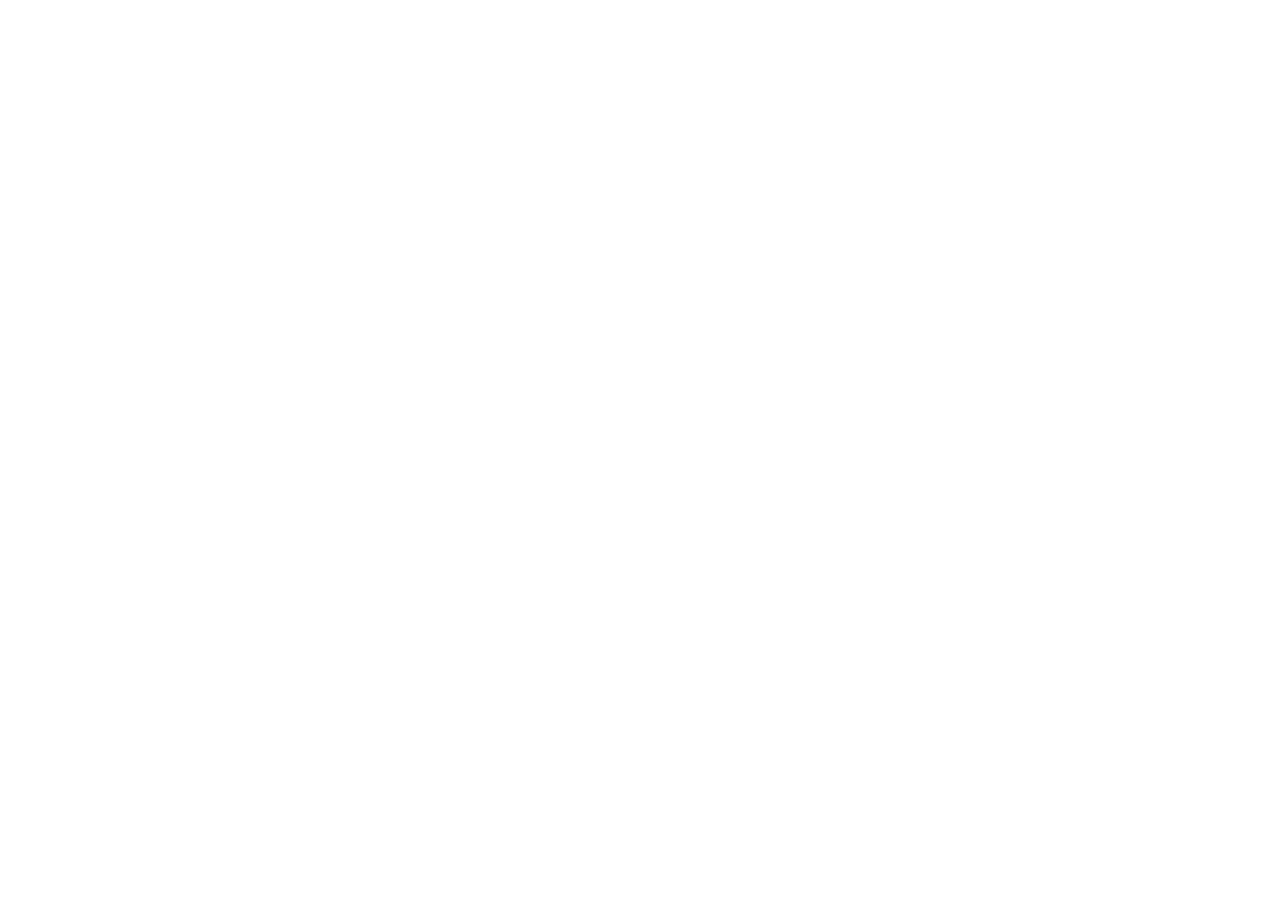
==== commit 135912e4: "add blog" ====
--- a/public/index.html
+++ b/public/index.html
@@ -1,5 +1 @@
-<!DOCTYPE html><html lang="en"><head><meta charSet="utf-8"/><meta http-equiv="x-ua-compatible" content="ie=edge"/><meta name="viewport" content="width=device-width, initial-scale=1, shrink-to-fit=no"/><style data-href="/1.7167e92820448caf8ffa.css">@import url(https://fonts.googleapis.com/css?family=Source+Sans+Pro:300italic,600italic,300,600);
-/*!
- *  Font Awesome 4.7.0 by @davegandy - http://fontawesome.io - @fontawesome
- *  License - http://fontawesome.io/license (Font: SIL OFL 1.1, CSS: MIT License)
- */@font-face{font-family:FontAwesome;src:url(/static/fontawesome-webfont-674f50d287a8c48dc19ba404d20fe713.eot);src:url(/static/fontawesome-webfont-674f50d287a8c48dc19ba404d20fe713.eot?#iefix&v=4.7.0) format("embedded-opentype"),url(/static/fontawesome-webfont-af7ae505a9eed503f8b8e6982036873e.woff2) format("woff2"),url(/static/fontawesome-webfont-fee66e712a8a08eef5805a46892932ad.woff) format("woff"),url(/static/fontawesome-webfont-b06871f281fee6b241d60582ae9369b9.ttf) format("truetype"),url(/static/fontawesome-webfont-912ec66d7572ff821749319396470bde.svg#fontawesomeregular) format("svg");font-weight:400;font-style:normal}.fa{display:inline-block;font:normal normal normal 14px/1 FontAwesome;font-size:inherit;text-rendering:auto;-webkit-font-smoothing:antialiased;-moz-osx-font-smoothing:grayscale}.fa-lg{font-size:1.33333333em;line-height:.75em;vertical-align:-15%}.fa-2x{font-size:2em}.fa-3x{font-size:3em}.fa-4x{font-size:4em}.fa-5x{font-size:5em}.fa-fw{width:1.28571429em;text-align:center}.fa-ul{padding-left:0;margin-left:2.14285714em;list-style-type:none}.fa-ul>li{position:relative}.fa-li{position:absolute;left:-2.14285714em;width:2.14285714em;top:.14285714em;text-align:center}.fa-li.fa-lg{left:-1.85714286em}.fa-border{padding:.2em .25em .15em;border:.08em solid #eee;border-radius:.1em}.fa-pull-left{float:left}.fa-pull-right{float:right}.fa.fa-pull-left{margin-right:.3em}.fa.fa-pull-right{margin-left:.3em}.pull-right{float:right}.pull-left{float:left}.fa.pull-left{margin-right:.3em}.fa.pull-right{margin-left:.3em}.fa-spin{-webkit-animation:fa-spin 2s linear infinite;animation:fa-spin 2s linear infinite}.fa-pulse{-webkit-animation:fa-spin 1s steps(8) infinite;animation:fa-spin 1s steps(8) infinite}@-webkit-keyframes fa-spin{0%{-webkit-transform:rotate(0deg);transform:rotate(0deg)}to{-webkit-transform:rotate(359deg);transform:rotate(359deg)}}@keyframes fa-spin{0%{-webkit-transform:rotate(0deg);transform:rotate(0deg)}to{-webkit-transform:rotate(359deg);transform:rotate(359deg)}}.fa-rotate-90{-ms-filter:"progid:DXImageTransform.Microsoft.BasicImage(rotation=1)";-webkit-transform:rotate(90deg);transform:rotate(90deg)}.fa-rotate-180{-ms-filter:"progid:DXImageTransform.Microsoft.BasicImage(rotation=2)";-webkit-transform:rotate(180deg);transform:rotate(180deg)}.fa-rotate-270{-ms-filter:"progid:DXImageTransform.Microsoft.BasicImage(rotation=3)";-webkit-transform:rotate(270deg);transform:rotate(270deg)}.fa-flip-horizontal{-ms-filter:"progid:DXImageTransform.Microsoft.BasicImage(rotation=0, mirror=1)";-webkit-transform:scaleX(-1);transform:scaleX(-1)}.fa-flip-vertical{-ms-filter:"progid:DXImageTransform.Microsoft.BasicImage(rotation=2, mirror=1)";-webkit-transform:scaleY(-1);transform:scaleY(-1)}:root .fa-flip-horizontal,:root .fa-flip-vertical,:root .fa-rotate-90,:root .fa-rotate-180,:root .fa-rotate-270{-webkit-filter:none;filter:none}.fa-stack{position:relative;display:inline-block;width:2em;height:2em;line-height:2em;vertical-align:middle}.fa-stack-1x,.fa-stack-2x{position:absolute;left:0;width:100%;text-align:center}.fa-stack-1x{line-height:inherit}.fa-stack-2x{font-size:2em}.fa-inverse{color:#fff}.fa-glass:before{content:"\F000"}.fa-music:before{content:"\F001"}.fa-search:before{content:"\F002"}.fa-envelope-o:before{content:"\F003"}.fa-heart:before{content:"\F004"}.fa-star:before{content:"\F005"}.fa-star-o:before{content:"\F006"}.fa-user:before{content:"\F007"}.fa-film:before{content:"\F008"}.fa-th-large:before{content:"\F009"}.fa-th:before{content:"\F00A"}.fa-th-list:before{content:"\F00B"}.fa-check:before{content:"\F00C"}.fa-close:before,.fa-remove:before,.fa-times:before{content:"\F00D"}.fa-search-plus:before{content:"\F00E"}.fa-search-minus:before{content:"\F010"}.fa-power-off:before{content:"\F011"}.fa-signal:before{content:"\F012"}.fa-cog:before,.fa-gear:before{content:"\F013"}.fa-trash-o:before{content:"\F014"}.fa-home:before{content:"\F015"}.fa-file-o:before{content:"\F016"}.fa-clock-o:before{content:"\F017"}.fa-road:before{content:"\F018"}.fa-download:before{content:"\F019"}.fa-arrow-circle-o-down:before{content:"\F01A"}.fa-arrow-circle-o-up:before{content:"\F01B"}.fa-inbox:before{content:"\F01C"}.fa-play-circle-o:before{content:"\F01D"}.fa-repeat:before,.fa-rotate-right:before{content:"\F01E"}.fa-refresh:before{content:"\F021"}.fa-list-alt:before{content:"\F022"}.fa-lock:before{content:"\F023"}.fa-flag:before{content:"\F024"}.fa-headphones:before{content:"\F025"}.fa-volume-off:before{content:"\F026"}.fa-volume-down:before{content:"\F027"}.fa-volume-up:before{content:"\F028"}.fa-qrcode:before{content:"\F029"}.fa-barcode:before{content:"\F02A"}.fa-tag:before{content:"\F02B"}.fa-tags:before{content:"\F02C"}.fa-book:before{content:"\F02D"}.fa-bookmark:before{content:"\F02E"}.fa-print:before{content:"\F02F"}.fa-camera:before{content:"\F030"}.fa-font:before{content:"\F031"}.fa-bold:before{content:"\F032"}.fa-italic:before{content:"\F033"}.fa-text-height:before{content:"\F034"}.fa-text-width:before{content:"\F035"}.fa-align-left:before{content:"\F036"}.fa-align-center:before{content:"\F037"}.fa-align-right:before{content:"\F038"}.fa-align-justify:before{content:"\F039"}.fa-list:before{content:"\F03A"}.fa-dedent:before,.fa-outdent:before{content:"\F03B"}.fa-indent:before{content:"\F03C"}.fa-video-camera:before{content:"\F03D"}.fa-image:before,.fa-photo:before,.fa-picture-o:before{content:"\F03E"}.fa-pencil:before{content:"\F040"}.fa-map-marker:before{content:"\F041"}.fa-adjust:before{content:"\F042"}.fa-tint:before{content:"\F043"}.fa-edit:before,.fa-pencil-square-o:before{content:"\F044"}.fa-share-square-o:before{content:"\F045"}.fa-check-square-o:before{content:"\F046"}.fa-arrows:before{content:"\F047"}.fa-step-backward:before{content:"\F048"}.fa-fast-backward:before{content:"\F049"}.fa-backward:before{content:"\F04A"}.fa-play:before{content:"\F04B"}.fa-pause:before{content:"\F04C"}.fa-stop:before{content:"\F04D"}.fa-forward:before{content:"\F04E"}.fa-fast-forward:before{content:"\F050"}.fa-step-forward:before{content:"\F051"}.fa-eject:before{content:"\F052"}.fa-chevron-left:before{content:"\F053"}.fa-chevron-right:before{content:"\F054"}.fa-plus-circle:before{content:"\F055"}.fa-minus-circle:before{content:"\F056"}.fa-times-circle:before{content:"\F057"}.fa-check-circle:before{content:"\F058"}.fa-question-circle:before{content:"\F059"}.fa-info-circle:before{content:"\F05A"}.fa-crosshairs:before{content:"\F05B"}.fa-times-circle-o:before{content:"\F05C"}.fa-check-circle-o:before{content:"\F05D"}.fa-ban:before{content:"\F05E"}.fa-arrow-left:before{content:"\F060"}.fa-arrow-right:before{content:"\F061"}.fa-arrow-up:before{content:"\F062"}.fa-arrow-down:before{content:"\F063"}.fa-mail-forward:before,.fa-share:before{content:"\F064"}.fa-expand:before{content:"\F065"}.fa-compress:before{content:"\F066"}.fa-plus:before{content:"\F067"}.fa-minus:before{content:"\F068"}.fa-asterisk:before{content:"\F069"}.fa-exclamation-circle:before{content:"\F06A"}.fa-gift:before{content:"\F06B"}.fa-leaf:before{content:"\F06C"}.fa-fire:before{content:"\F06D"}.fa-eye:before{content:"\F06E"}.fa-eye-slash:before{content:"\F070"}.fa-exclamation-triangle:before,.fa-warning:before{content:"\F071"}.fa-plane:before{content:"\F072"}.fa-calendar:before{content:"\F073"}.fa-random:before{content:"\F074"}.fa-comment:before{content:"\F075"}.fa-magnet:before{content:"\F076"}.fa-chevron-up:before{content:"\F077"}.fa-chevron-down:before{content:"\F078"}.fa-retweet:before{content:"\F079"}.fa-shopping-cart:before{content:"\F07A"}.fa-folder:before{content:"\F07B"}.fa-folder-open:before{content:"\F07C"}.fa-arrows-v:before{content:"\F07D"}.fa-arrows-h:before{content:"\F07E"}.fa-bar-chart-o:before,.fa-bar-chart:before{content:"\F080"}.fa-twitter-square:before{content:"\F081"}.fa-facebook-square:before{content:"\F082"}.fa-camera-retro:before{content:"\F083"}.fa-key:before{content:"\F084"}.fa-cogs:before,.fa-gears:before{content:"\F085"}.fa-comments:before{content:"\F086"}.fa-thumbs-o-up:before{content:"\F087"}.fa-thumbs-o-down:before{content:"\F088"}.fa-star-half:before{content:"\F089"}.fa-heart-o:before{content:"\F08A"}.fa-sign-out:before{content:"\F08B"}.fa-linkedin-square:before{content:"\F08C"}.fa-thumb-tack:before{content:"\F08D"}.fa-external-link:before{content:"\F08E"}.fa-sign-in:before{content:"\F090"}.fa-trophy:before{content:"\F091"}.fa-github-square:before{content:"\F092"}.fa-upload:before{content:"\F093"}.fa-lemon-o:before{content:"\F094"}.fa-phone:before{content:"\F095"}.fa-square-o:before{content:"\F096"}.fa-bookmark-o:before{content:"\F097"}.fa-phone-square:before{content:"\F098"}.fa-twitter:before{content:"\F099"}.fa-facebook-f:before,.fa-facebook:before{content:"\F09A"}.fa-github:before{content:"\F09B"}.fa-unlock:before{content:"\F09C"}.fa-credit-card:before{content:"\F09D"}.fa-feed:before,.fa-rss:before{content:"\F09E"}.fa-hdd-o:before{content:"\F0A0"}.fa-bullhorn:before{content:"\F0A1"}.fa-bell:before{content:"\F0F3"}.fa-certificate:before{content:"\F0A3"}.fa-hand-o-right:before{content:"\F0A4"}.fa-hand-o-left:before{content:"\F0A5"}.fa-hand-o-up:before{content:"\F0A6"}.fa-hand-o-down:before{content:"\F0A7"}.fa-arrow-circle-left:before{content:"\F0A8"}.fa-arrow-circle-right:before{content:"\F0A9"}.fa-arrow-circle-up:before{content:"\F0AA"}.fa-arrow-circle-down:before{content:"\F0AB"}.fa-globe:before{content:"\F0AC"}.fa-wrench:before{content:"\F0AD"}.fa-tasks:before{content:"\F0AE"}.fa-filter:before{content:"\F0B0"}.fa-briefcase:before{content:"\F0B1"}.fa-arrows-alt:before{content:"\F0B2"}.fa-group:before,.fa-users:before{content:"\F0C0"}.fa-chain:before,.fa-link:before{content:"\F0C1"}.fa-cloud:before{content:"\F0C2"}.fa-flask:before{content:"\F0C3"}.fa-cut:before,.fa-scissors:before{content:"\F0C4"}.fa-copy:before,.fa-files-o:before{content:"\F0C5"}.fa-paperclip:before{content:"\F0C6"}.fa-floppy-o:before,.fa-save:before{content:"\F0C7"}.fa-square:before{content:"\F0C8"}.fa-bars:before,.fa-navicon:before,.fa-reorder:before{content:"\F0C9"}.fa-list-ul:before{content:"\F0CA"}.fa-list-ol:before{content:"\F0CB"}.fa-strikethrough:before{content:"\F0CC"}.fa-underline:before{content:"\F0CD"}.fa-table:before{content:"\F0CE"}.fa-magic:before{content:"\F0D0"}.fa-truck:before{content:"\F0D1"}.fa-pinterest:before{content:"\F0D2"}.fa-pinterest-square:before{content:"\F0D3"}.fa-google-plus-square:before{content:"\F0D4"}.fa-google-plus:before{content:"\F0D5"}.fa-money:before{content:"\F0D6"}.fa-caret-down:before{content:"\F0D7"}.fa-caret-up:before{content:"\F0D8"}.fa-caret-left:before{content:"\F0D9"}.fa-caret-right:before{content:"\F0DA"}.fa-columns:before{content:"\F0DB"}.fa-sort:before,.fa-unsorted:before{content:"\F0DC"}.fa-sort-desc:before,.fa-sort-down:before{content:"\F0DD"}.fa-sort-asc:before,.fa-sort-up:before{content:"\F0DE"}.fa-envelope:before{content:"\F0E0"}.fa-linkedin:before{content:"\F0E1"}.fa-rotate-left:before,.fa-undo:before{content:"\F0E2"}.fa-gavel:before,.fa-legal:before{content:"\F0E3"}.fa-dashboard:before,.fa-tachometer:before{content:"\F0E4"}.fa-comment-o:before{content:"\F0E5"}.fa-comments-o:before{content:"\F0E6"}.fa-bolt:before,.fa-flash:before{content:"\F0E7"}.fa-sitemap:before{content:"\F0E8"}.fa-umbrella:before{content:"\F0E9"}.fa-clipboard:before,.fa-paste:before{content:"\F0EA"}.fa-lightbulb-o:before{content:"\F0EB"}.fa-exchange:before{content:"\F0EC"}.fa-cloud-download:before{content:"\F0ED"}.fa-cloud-upload:before{content:"\F0EE"}.fa-user-md:before{content:"\F0F0"}.fa-stethoscope:before{content:"\F0F1"}.fa-suitcase:before{content:"\F0F2"}.fa-bell-o:before{content:"\F0A2"}.fa-coffee:before{content:"\F0F4"}.fa-cutlery:before{content:"\F0F5"}.fa-file-text-o:before{content:"\F0F6"}.fa-building-o:before{content:"\F0F7"}.fa-hospital-o:before{content:"\F0F8"}.fa-ambulance:before{content:"\F0F9"}.fa-medkit:before{content:"\F0FA"}.fa-fighter-jet:before{content:"\F0FB"}.fa-beer:before{content:"\F0FC"}.fa-h-square:before{content:"\F0FD"}.fa-plus-square:before{content:"\F0FE"}.fa-angle-double-left:before{content:"\F100"}.fa-angle-double-right:before{content:"\F101"}.fa-angle-double-up:before{content:"\F102"}.fa-angle-double-down:before{content:"\F103"}.fa-angle-left:before{content:"\F104"}.fa-angle-right:before{content:"\F105"}.fa-angle-up:before{content:"\F106"}.fa-angle-down:before{content:"\F107"}.fa-desktop:before{content:"\F108"}.fa-laptop:before{content:"\F109"}.fa-tablet:before{content:"\F10A"}.fa-mobile-phone:before,.fa-mobile:before{content:"\F10B"}.fa-circle-o:before{content:"\F10C"}.fa-quote-left:before{content:"\F10D"}.fa-quote-right:before{content:"\F10E"}.fa-spinner:before{content:"\F110"}.fa-circle:before{content:"\F111"}.fa-mail-reply:before,.fa-reply:before{content:"\F112"}.fa-github-alt:before{content:"\F113"}.fa-folder-o:before{content:"\F114"}.fa-folder-open-o:before{content:"\F115"}.fa-smile-o:before{content:"\F118"}.fa-frown-o:before{content:"\F119"}.fa-meh-o:before{content:"\F11A"}.fa-gamepad:before{content:"\F11B"}.fa-keyboard-o:before{content:"\F11C"}.fa-flag-o:before{content:"\F11D"}.fa-flag-checkered:before{content:"\F11E"}.fa-terminal:before{content:"\F120"}.fa-code:before{content:"\F121"}.fa-mail-reply-all:before,.fa-reply-all:before{content:"\F122"}.fa-star-half-empty:before,.fa-star-half-full:before,.fa-star-half-o:before{content:"\F123"}.fa-location-arrow:before{content:"\F124"}.fa-crop:before{content:"\F125"}.fa-code-fork:before{content:"\F126"}.fa-chain-broken:before,.fa-unlink:before{content:"\F127"}.fa-question:before{content:"\F128"}.fa-info:before{content:"\F129"}.fa-exclamation:before{content:"\F12A"}.fa-superscript:before{content:"\F12B"}.fa-subscript:before{content:"\F12C"}.fa-eraser:before{content:"\F12D"}.fa-puzzle-piece:before{content:"\F12E"}.fa-microphone:before{content:"\F130"}.fa-microphone-slash:before{content:"\F131"}.fa-shield:before{content:"\F132"}.fa-calendar-o:before{content:"\F133"}.fa-fire-extinguisher:before{content:"\F134"}.fa-rocket:before{content:"\F135"}.fa-maxcdn:before{content:"\F136"}.fa-chevron-circle-left:before{content:"\F137"}.fa-chevron-circle-right:before{content:"\F138"}.fa-chevron-circle-up:before{content:"\F139"}.fa-chevron-circle-down:before{content:"\F13A"}.fa-html5:before{content:"\F13B"}.fa-css3:before{content:"\F13C"}.fa-anchor:before{content:"\F13D"}.fa-unlock-alt:before{content:"\F13E"}.fa-bullseye:before{content:"\F140"}.fa-ellipsis-h:before{content:"\F141"}.fa-ellipsis-v:before{content:"\F142"}.fa-rss-square:before{content:"\F143"}.fa-play-circle:before{content:"\F144"}.fa-ticket:before{content:"\F145"}.fa-minus-square:before{content:"\F146"}.fa-minus-square-o:before{content:"\F147"}.fa-level-up:before{content:"\F148"}.fa-level-down:before{content:"\F149"}.fa-check-square:before{content:"\F14A"}.fa-pencil-square:before{content:"\F14B"}.fa-external-link-square:before{content:"\F14C"}.fa-share-square:before{content:"\F14D"}.fa-compass:before{content:"\F14E"}.fa-caret-square-o-down:before,.fa-toggle-down:before{content:"\F150"}.fa-caret-square-o-up:before,.fa-toggle-up:before{content:"\F151"}.fa-caret-square-o-right:before,.fa-toggle-right:before{content:"\F152"}.fa-eur:before,.fa-euro:before{content:"\F153"}.fa-gbp:before{content:"\F154"}.fa-dollar:before,.fa-usd:before{content:"\F155"}.fa-inr:before,.fa-rupee:before{content:"\F156"}.fa-cny:before,.fa-jpy:before,.fa-rmb:before,.fa-yen:before{content:"\F157"}.fa-rouble:before,.fa-rub:before,.fa-ruble:before{content:"\F158"}.fa-krw:before,.fa-won:before{content:"\F159"}.fa-bitcoin:before,.fa-btc:before{content:"\F15A"}.fa-file:before{content:"\F15B"}.fa-file-text:before{content:"\F15C"}.fa-sort-alpha-asc:before{content:"\F15D"}.fa-sort-alpha-desc:before{content:"\F15E"}.fa-sort-amount-asc:before{content:"\F160"}.fa-sort-amount-desc:before{content:"\F161"}.fa-sort-numeric-asc:before{content:"\F162"}.fa-sort-numeric-desc:before{content:"\F163"}.fa-thumbs-up:before{content:"\F164"}.fa-thumbs-down:before{content:"\F165"}.fa-youtube-square:before{content:"\F166"}.fa-youtube:before{content:"\F167"}.fa-xing:before{content:"\F168"}.fa-xing-square:before{content:"\F169"}.fa-youtube-play:before{content:"\F16A"}.fa-dropbox:before{content:"\F16B"}.fa-stack-overflow:before{content:"\F16C"}.fa-instagram:before{content:"\F16D"}.fa-flickr:before{content:"\F16E"}.fa-adn:before{content:"\F170"}.fa-bitbucket:before{content:"\F171"}.fa-bitbucket-square:before{content:"\F172"}.fa-tumblr:before{content:"\F173"}.fa-tumblr-square:before{content:"\F174"}.fa-long-arrow-down:before{content:"\F175"}.fa-long-arrow-up:before{content:"\F176"}.fa-long-arrow-left:before{content:"\F177"}.fa-long-arrow-right:before{content:"\F178"}.fa-apple:before{content:"\F179"}.fa-windows:before{content:"\F17A"}.fa-android:before{content:"\F17B"}.fa-linux:before{content:"\F17C"}.fa-dribbble:before{content:"\F17D"}.fa-skype:before{content:"\F17E"}.fa-foursquare:before{content:"\F180"}.fa-trello:before{content:"\F181"}.fa-female:before{content:"\F182"}.fa-male:before{content:"\F183"}.fa-gittip:before,.fa-gratipay:before{content:"\F184"}.fa-sun-o:before{content:"\F185"}.fa-moon-o:before{content:"\F186"}.fa-archive:before{content:"\F187"}.fa-bug:before{content:"\F188"}.fa-vk:before{content:"\F189"}.fa-weibo:before{content:"\F18A"}.fa-renren:before{content:"\F18B"}.fa-pagelines:before{content:"\F18C"}.fa-stack-exchange:before{content:"\F18D"}.fa-arrow-circle-o-right:before{content:"\F18E"}.fa-arrow-circle-o-left:before{content:"\F190"}.fa-caret-square-o-left:before,.fa-toggle-left:before{content:"\F191"}.fa-dot-circle-o:before{content:"\F192"}.fa-wheelchair:before{content:"\F193"}.fa-vimeo-square:before{content:"\F194"}.fa-try:before,.fa-turkish-lira:before{content:"\F195"}.fa-plus-square-o:before{content:"\F196"}.fa-space-shuttle:before{content:"\F197"}.fa-slack:before{content:"\F198"}.fa-envelope-square:before{content:"\F199"}.fa-wordpress:before{content:"\F19A"}.fa-openid:before{content:"\F19B"}.fa-bank:before,.fa-institution:before,.fa-university:before{content:"\F19C"}.fa-graduation-cap:before,.fa-mortar-board:before{content:"\F19D"}.fa-yahoo:before{content:"\F19E"}.fa-google:before{content:"\F1A0"}.fa-reddit:before{content:"\F1A1"}.fa-reddit-square:before{content:"\F1A2"}.fa-stumbleupon-circle:before{content:"\F1A3"}.fa-stumbleupon:before{content:"\F1A4"}.fa-delicious:before{content:"\F1A5"}.fa-digg:before{content:"\F1A6"}.fa-pied-piper-pp:before{content:"\F1A7"}.fa-pied-piper-alt:before{content:"\F1A8"}.fa-drupal:before{content:"\F1A9"}.fa-joomla:before{content:"\F1AA"}.fa-language:before{content:"\F1AB"}.fa-fax:before{content:"\F1AC"}.fa-building:before{content:"\F1AD"}.fa-child:before{content:"\F1AE"}.fa-paw:before{content:"\F1B0"}.fa-spoon:before{content:"\F1B1"}.fa-cube:before{content:"\F1B2"}.fa-cubes:before{content:"\F1B3"}.fa-behance:before{content:"\F1B4"}.fa-behance-square:before{content:"\F1B5"}.fa-steam:before{content:"\F1B6"}.fa-steam-square:before{content:"\F1B7"}.fa-recycle:before{content:"\F1B8"}.fa-automobile:before,.fa-car:before{content:"\F1B9"}.fa-cab:before,.fa-taxi:before{content:"\F1BA"}.fa-tree:before{content:"\F1BB"}.fa-spotify:before{content:"\F1BC"}.fa-deviantart:before{content:"\F1BD"}.fa-soundcloud:before{content:"\F1BE"}.fa-database:before{content:"\F1C0"}.fa-file-pdf-o:before{content:"\F1C1"}.fa-file-word-o:before{content:"\F1C2"}.fa-file-excel-o:before{content:"\F1C3"}.fa-file-powerpoint-o:before{content:"\F1C4"}.fa-file-image-o:before,.fa-file-photo-o:before,.fa-file-picture-o:before{content:"\F1C5"}.fa-file-archive-o:before,.fa-file-zip-o:before{content:"\F1C6"}.fa-file-audio-o:before,.fa-file-sound-o:before{content:"\F1C7"}.fa-file-movie-o:before,.fa-file-video-o:before{content:"\F1C8"}.fa-file-code-o:before{content:"\F1C9"}.fa-vine:before{content:"\F1CA"}.fa-codepen:before{content:"\F1CB"}.fa-jsfiddle:before{content:"\F1CC"}.fa-life-bouy:before,.fa-life-buoy:before,.fa-life-ring:before,.fa-life-saver:before,.fa-support:before{content:"\F1CD"}.fa-circle-o-notch:before{content:"\F1CE"}.fa-ra:before,.fa-rebel:before,.fa-resistance:before{content:"\F1D0"}.fa-empire:before,.fa-ge:before{content:"\F1D1"}.fa-git-square:before{content:"\F1D2"}.fa-git:before{content:"\F1D3"}.fa-hacker-news:before,.fa-y-combinator-square:before,.fa-yc-square:before{content:"\F1D4"}.fa-tencent-weibo:before{content:"\F1D5"}.fa-qq:before{content:"\F1D6"}.fa-wechat:before,.fa-weixin:before{content:"\F1D7"}.fa-paper-plane:before,.fa-send:before{content:"\F1D8"}.fa-paper-plane-o:before,.fa-send-o:before{content:"\F1D9"}.fa-history:before{content:"\F1DA"}.fa-circle-thin:before{content:"\F1DB"}.fa-header:before{content:"\F1DC"}.fa-paragraph:before{content:"\F1DD"}.fa-sliders:before{content:"\F1DE"}.fa-share-alt:before{content:"\F1E0"}.fa-share-alt-square:before{content:"\F1E1"}.fa-bomb:before{content:"\F1E2"}.fa-futbol-o:before,.fa-soccer-ball-o:before{content:"\F1E3"}.fa-tty:before{content:"\F1E4"}.fa-binoculars:before{content:"\F1E5"}.fa-plug:before{content:"\F1E6"}.fa-slideshare:before{content:"\F1E7"}.fa-twitch:before{content:"\F1E8"}.fa-yelp:before{content:"\F1E9"}.fa-newspaper-o:before{content:"\F1EA"}.fa-wifi:before{content:"\F1EB"}.fa-calculator:before{content:"\F1EC"}.fa-paypal:before{content:"\F1ED"}.fa-google-wallet:before{content:"\F1EE"}.fa-cc-visa:before{content:"\F1F0"}.fa-cc-mastercard:before{content:"\F1F1"}.fa-cc-discover:before{content:"\F1F2"}.fa-cc-amex:before{content:"\F1F3"}.fa-cc-paypal:before{content:"\F1F4"}.fa-cc-stripe:before{content:"\F1F5"}.fa-bell-slash:before{content:"\F1F6"}.fa-bell-slash-o:before{content:"\F1F7"}.fa-trash:before{content:"\F1F8"}.fa-copyright:before{content:"\F1F9"}.fa-at:before{content:"\F1FA"}.fa-eyedropper:before{content:"\F1FB"}.fa-paint-brush:before{content:"\F1FC"}.fa-birthday-cake:before{content:"\F1FD"}.fa-area-chart:before{content:"\F1FE"}.fa-pie-chart:before{content:"\F200"}.fa-line-chart:before{content:"\F201"}.fa-lastfm:before{content:"\F202"}.fa-lastfm-square:before{content:"\F203"}.fa-toggle-off:before{content:"\F204"}.fa-toggle-on:before{content:"\F205"}.fa-bicycle:before{content:"\F206"}.fa-bus:before{content:"\F207"}.fa-ioxhost:before{content:"\F208"}.fa-angellist:before{content:"\F209"}.fa-cc:before{content:"\F20A"}.fa-ils:before,.fa-shekel:before,.fa-sheqel:before{content:"\F20B"}.fa-meanpath:before{content:"\F20C"}.fa-buysellads:before{content:"\F20D"}.fa-connectdevelop:before{content:"\F20E"}.fa-dashcube:before{content:"\F210"}.fa-forumbee:before{content:"\F211"}.fa-leanpub:before{content:"\F212"}.fa-sellsy:before{content:"\F213"}.fa-shirtsinbulk:before{content:"\F214"}.fa-simplybuilt:before{content:"\F215"}.fa-skyatlas:before{content:"\F216"}.fa-cart-plus:before{content:"\F217"}.fa-cart-arrow-down:before{content:"\F218"}.fa-diamond:before{content:"\F219"}.fa-ship:before{content:"\F21A"}.fa-user-secret:before{content:"\F21B"}.fa-motorcycle:before{content:"\F21C"}.fa-street-view:before{content:"\F21D"}.fa-heartbeat:before{content:"\F21E"}.fa-venus:before{content:"\F221"}.fa-mars:before{content:"\F222"}.fa-mercury:before{content:"\F223"}.fa-intersex:before,.fa-transgender:before{content:"\F224"}.fa-transgender-alt:before{content:"\F225"}.fa-venus-double:before{content:"\F226"}.fa-mars-double:before{content:"\F227"}.fa-venus-mars:before{content:"\F228"}.fa-mars-stroke:before{content:"\F229"}.fa-mars-stroke-v:before{content:"\F22A"}.fa-mars-stroke-h:before{content:"\F22B"}.fa-neuter:before{content:"\F22C"}.fa-genderless:before{content:"\F22D"}.fa-facebook-official:before{content:"\F230"}.fa-pinterest-p:before{content:"\F231"}.fa-whatsapp:before{content:"\F232"}.fa-server:before{content:"\F233"}.fa-user-plus:before{content:"\F234"}.fa-user-times:before{content:"\F235"}.fa-bed:before,.fa-hotel:before{content:"\F236"}.fa-viacoin:before{content:"\F237"}.fa-train:before{content:"\F238"}.fa-subway:before{content:"\F239"}.fa-medium:before{content:"\F23A"}.fa-y-combinator:before,.fa-yc:before{content:"\F23B"}.fa-optin-monster:before{content:"\F23C"}.fa-opencart:before{content:"\F23D"}.fa-expeditedssl:before{content:"\F23E"}.fa-battery-4:before,.fa-battery-full:before,.fa-battery:before{content:"\F240"}.fa-battery-3:before,.fa-battery-three-quarters:before{content:"\F241"}.fa-battery-2:before,.fa-battery-half:before{content:"\F242"}.fa-battery-1:before,.fa-battery-quarter:before{content:"\F243"}.fa-battery-0:before,.fa-battery-empty:before{content:"\F244"}.fa-mouse-pointer:before{content:"\F245"}.fa-i-cursor:before{content:"\F246"}.fa-object-group:before{content:"\F247"}.fa-object-ungroup:before{content:"\F248"}.fa-sticky-note:before{content:"\F249"}.fa-sticky-note-o:before{content:"\F24A"}.fa-cc-jcb:before{content:"\F24B"}.fa-cc-diners-club:before{content:"\F24C"}.fa-clone:before{content:"\F24D"}.fa-balance-scale:before{content:"\F24E"}.fa-hourglass-o:before{content:"\F250"}.fa-hourglass-1:before,.fa-hourglass-start:before{content:"\F251"}.fa-hourglass-2:before,.fa-hourglass-half:before{content:"\F252"}.fa-hourglass-3:before,.fa-hourglass-end:before{content:"\F253"}.fa-hourglass:before{content:"\F254"}.fa-hand-grab-o:before,.fa-hand-rock-o:before{content:"\F255"}.fa-hand-paper-o:before,.fa-hand-stop-o:before{content:"\F256"}.fa-hand-scissors-o:before{content:"\F257"}.fa-hand-lizard-o:before{content:"\F258"}.fa-hand-spock-o:before{content:"\F259"}.fa-hand-pointer-o:before{content:"\F25A"}.fa-hand-peace-o:before{content:"\F25B"}.fa-trademark:before{content:"\F25C"}.fa-registered:before{content:"\F25D"}.fa-creative-commons:before{content:"\F25E"}.fa-gg:before{content:"\F260"}.fa-gg-circle:before{content:"\F261"}.fa-tripadvisor:before{content:"\F262"}.fa-odnoklassniki:before{content:"\F263"}.fa-odnoklassniki-square:before{content:"\F264"}.fa-get-pocket:before{content:"\F265"}.fa-wikipedia-w:before{content:"\F266"}.fa-safari:before{content:"\F267"}.fa-chrome:before{content:"\F268"}.fa-firefox:before{content:"\F269"}.fa-opera:before{content:"\F26A"}.fa-internet-explorer:before{content:"\F26B"}.fa-television:before,.fa-tv:before{content:"\F26C"}.fa-contao:before{content:"\F26D"}.fa-500px:before{content:"\F26E"}.fa-amazon:before{content:"\F270"}.fa-calendar-plus-o:before{content:"\F271"}.fa-calendar-minus-o:before{content:"\F272"}.fa-calendar-times-o:before{content:"\F273"}.fa-calendar-check-o:before{content:"\F274"}.fa-industry:before{content:"\F275"}.fa-map-pin:before{content:"\F276"}.fa-map-signs:before{content:"\F277"}.fa-map-o:before{content:"\F278"}.fa-map:before{content:"\F279"}.fa-commenting:before{content:"\F27A"}.fa-commenting-o:before{content:"\F27B"}.fa-houzz:before{content:"\F27C"}.fa-vimeo:before{content:"\F27D"}.fa-black-tie:before{content:"\F27E"}.fa-fonticons:before{content:"\F280"}.fa-reddit-alien:before{content:"\F281"}.fa-edge:before{content:"\F282"}.fa-credit-card-alt:before{content:"\F283"}.fa-codiepie:before{content:"\F284"}.fa-modx:before{content:"\F285"}.fa-fort-awesome:before{content:"\F286"}.fa-usb:before{content:"\F287"}.fa-product-hunt:before{content:"\F288"}.fa-mixcloud:before{content:"\F289"}.fa-scribd:before{content:"\F28A"}.fa-pause-circle:before{content:"\F28B"}.fa-pause-circle-o:before{content:"\F28C"}.fa-stop-circle:before{content:"\F28D"}.fa-stop-circle-o:before{content:"\F28E"}.fa-shopping-bag:before{content:"\F290"}.fa-shopping-basket:before{content:"\F291"}.fa-hashtag:before{content:"\F292"}.fa-bluetooth:before{content:"\F293"}.fa-bluetooth-b:before{content:"\F294"}.fa-percent:before{content:"\F295"}.fa-gitlab:before{content:"\F296"}.fa-wpbeginner:before{content:"\F297"}.fa-wpforms:before{content:"\F298"}.fa-envira:before{content:"\F299"}.fa-universal-access:before{content:"\F29A"}.fa-wheelchair-alt:before{content:"\F29B"}.fa-question-circle-o:before{content:"\F29C"}.fa-blind:before{content:"\F29D"}.fa-audio-description:before{content:"\F29E"}.fa-volume-control-phone:before{content:"\F2A0"}.fa-braille:before{content:"\F2A1"}.fa-assistive-listening-systems:before{content:"\F2A2"}.fa-american-sign-language-interpreting:before,.fa-asl-interpreting:before{content:"\F2A3"}.fa-deaf:before,.fa-deafness:before,.fa-hard-of-hearing:before{content:"\F2A4"}.fa-glide:before{content:"\F2A5"}.fa-glide-g:before{content:"\F2A6"}.fa-sign-language:before,.fa-signing:before{content:"\F2A7"}.fa-low-vision:before{content:"\F2A8"}.fa-viadeo:before{content:"\F2A9"}.fa-viadeo-square:before{content:"\F2AA"}.fa-snapchat:before{content:"\F2AB"}.fa-snapchat-ghost:before{content:"\F2AC"}.fa-snapchat-square:before{content:"\F2AD"}.fa-pied-piper:before{content:"\F2AE"}.fa-first-order:before{content:"\F2B0"}.fa-yoast:before{content:"\F2B1"}.fa-themeisle:before{content:"\F2B2"}.fa-google-plus-circle:before,.fa-google-plus-official:before{content:"\F2B3"}.fa-fa:before,.fa-font-awesome:before{content:"\F2B4"}.fa-handshake-o:before{content:"\F2B5"}.fa-envelope-open:before{content:"\F2B6"}.fa-envelope-open-o:before{content:"\F2B7"}.fa-linode:before{content:"\F2B8"}.fa-address-book:before{content:"\F2B9"}.fa-address-book-o:before{content:"\F2BA"}.fa-address-card:before,.fa-vcard:before{content:"\F2BB"}.fa-address-card-o:before,.fa-vcard-o:before{content:"\F2BC"}.fa-user-circle:before{content:"\F2BD"}.fa-user-circle-o:before{content:"\F2BE"}.fa-user-o:before{content:"\F2C0"}.fa-id-badge:before{content:"\F2C1"}.fa-drivers-license:before,.fa-id-card:before{content:"\F2C2"}.fa-drivers-license-o:before,.fa-id-card-o:before{content:"\F2C3"}.fa-quora:before{content:"\F2C4"}.fa-free-code-camp:before{content:"\F2C5"}.fa-telegram:before{content:"\F2C6"}.fa-thermometer-4:before,.fa-thermometer-full:before,.fa-thermometer:before{content:"\F2C7"}.fa-thermometer-3:before,.fa-thermometer-three-quarters:before{content:"\F2C8"}.fa-thermometer-2:before,.fa-thermometer-half:before{content:"\F2C9"}.fa-thermometer-1:before,.fa-thermometer-quarter:before{content:"\F2CA"}.fa-thermometer-0:before,.fa-thermometer-empty:before{content:"\F2CB"}.fa-shower:before{content:"\F2CC"}.fa-bath:before,.fa-bathtub:before,.fa-s15:before{content:"\F2CD"}.fa-podcast:before{content:"\F2CE"}.fa-window-maximize:before{content:"\F2D0"}.fa-window-minimize:before{content:"\F2D1"}.fa-window-restore:before{content:"\F2D2"}.fa-times-rectangle:before,.fa-window-close:before{content:"\F2D3"}.fa-times-rectangle-o:before,.fa-window-close-o:before{content:"\F2D4"}.fa-bandcamp:before{content:"\F2D5"}.fa-grav:before{content:"\F2D6"}.fa-etsy:before{content:"\F2D7"}.fa-imdb:before{content:"\F2D8"}.fa-ravelry:before{content:"\F2D9"}.fa-eercast:before{content:"\F2DA"}.fa-microchip:before{content:"\F2DB"}.fa-snowflake-o:before{content:"\F2DC"}.fa-superpowers:before{content:"\F2DD"}.fa-wpexplorer:before{content:"\F2DE"}.fa-meetup:before{content:"\F2E0"}.sr-only{position:absolute;width:1px;height:1px;padding:0;margin:-1px;overflow:hidden;clip:rect(0,0,0,0);border:0}.sr-only-focusable:active,.sr-only-focusable:focus{position:static;width:auto;height:auto;margin:0;overflow:visible;clip:auto}a,abbr,acronym,address,applet,article,aside,audio,b,big,blockquote,body,canvas,caption,center,cite,code,dd,del,details,dfn,div,dl,dt,em,embed,fieldset,figcaption,figure,footer,form,h1,h2,h3,h4,h5,h6,header,hgroup,html,i,iframe,img,ins,kbd,label,legend,li,mark,menu,nav,object,ol,output,p,pre,q,ruby,s,samp,section,small,span,strike,strong,sub,summary,sup,table,tbody,td,tfoot,th,thead,time,tr,tt,u,ul,var,video{margin:0;padding:0;border:0;font-size:100%;font:inherit;vertical-align:baseline}article,aside,details,figcaption,figure,footer,header,hgroup,menu,nav,section{display:block}body{line-height:1}ol,ul{list-style:none}blockquote,q{quotes:none}blockquote:after,blockquote:before,q:after,q:before{content:"";content:none}table{border-collapse:collapse;border-spacing:0}body{-webkit-text-size-adjust:none}*,:after,:before{box-sizing:border-box}@-ms-viewport{width:device-width}@media screen and (max-width:480px){body,html{min-width:320px}}body{background:#1b1f22}body .body.is-loading *,body .body.is-loading :after,body .body.is-loading :before,body.is-loading *,body.is-loading :after,body.is-loading :before,body.is-switching *,body.is-switching :after,body.is-switching :before{-webkit-animation:none!important;animation:none!important;transition:none!important;transition-delay:none!important}html{font-size:16pt}@media screen and (max-width:1680px){html{font-size:12pt}}@media screen and (max-width:736px){html{font-size:11pt}}@media screen and (max-width:360px){html{font-size:10pt}}body,input,select,textarea{color:#fff;font-family:Source Sans Pro,sans-serif;font-weight:300;font-size:1rem;line-height:1.65}a{transition:color .2s ease-in-out,background-color .2s ease-in-out,border-bottom-color .2s ease-in-out;border-bottom:1px dotted hsla(0,0%,100%,.5);text-decoration:none;color:inherit}a:hover{border-bottom-color:transparent}b,strong{color:#fff;font-weight:600}em,i{font-style:italic}p{margin:0 0 2rem}h1,h2,h3,h4,h5,h6{color:#fff;font-weight:600;line-height:1.5;margin:0 0 1rem;text-transform:uppercase;letter-spacing:.2rem}h1 a,h2 a,h3 a,h4 a,h5 a,h6 a{color:inherit;text-decoration:none}h1.major,h2.major,h3.major,h4.major,h5.major,h6.major{border-bottom:1px solid #fff;width:-moz-max-content;width:-webkit-max-content;width:-ms-max-content;width:max-content;padding-bottom:.5rem;margin:0 0 2rem}h1{font-size:2.25rem;line-height:1.3}h1,h2{letter-spacing:.5rem}h2{font-size:1.5rem;line-height:1.4}h3{font-size:1rem}h4{font-size:.8rem}h5{font-size:.7rem}h6{font-size:.6rem}@media screen and (max-width:736px){h1{font-size:1.75rem;line-height:1.4}h2{font-size:1.25em;line-height:1.5}}sub{top:.5rem}sub,sup{font-size:.8rem;position:relative}sup{top:-.5rem}blockquote{border-left:4px solid #fff;font-style:italic;margin:0 0 2rem;padding:.5rem 0 .5rem 2rem}code{background:hsla(0,0%,100%,.075);border-radius:4px;margin:0 .25rem;padding:.25rem .65rem}code,pre{font-family:Courier New,monospace;font-size:.9rem}pre{-webkit-overflow-scrolling:touch;margin:0 0 2rem}pre code{display:block;line-height:1.75;padding:1rem 1.5rem;overflow-x:auto}hr{border:0;border-bottom:1px solid #fff;margin:2.75rem 0}.align-left{text-align:left}.align-center{text-align:center}.align-right{text-align:right}form{margin:0 0 2.5rem}form .field{margin:0 0 1.5rem}form .field.half{width:50%;float:left;padding:0 0 0 .75rem}form .field.half.first{padding:0 .75rem 0 0}form>.actions{margin:1.875rem 0 0!important}@media screen and (max-width:736px){form .field{margin:0 0 1.125rem}form .field.half{padding:0 0 0 .5625rem}form .field.half.first{padding:0 .5625rem 0 0}form>.actions{margin:1.5rem 0 0!important}}@media screen and (max-width:480px){form .field.half{width:100%;float:none;padding:0}form .field.half.first{padding:0}}label{color:#fff;display:block;font-size:.8rem;font-weight:300;letter-spacing:.2rem;line-height:1.5;margin:0 0 1rem;text-transform:uppercase}input[type=email],input[type=password],input[type=tel],input[type=text],select,textarea{-moz-appearance:none;-webkit-appearance:none;-ms-appearance:none;appearance:none;transition:border-color .2s ease-in-out,box-shadow .2s ease-in-out,background-color .2s ease-in-out;background:transparent;border-radius:4px;border:1px solid #fff;color:inherit;display:block;outline:0;padding:0 1rem;text-decoration:none;width:100%}input[type=email]:invalid,input[type=password]:invalid,input[type=tel]:invalid,input[type=text]:invalid,select:invalid,textarea:invalid{box-shadow:none}input[type=email]:focus,input[type=password]:focus,input[type=tel]:focus,input[type=text]:focus,select:focus,textarea:focus{background:hsla(0,0%,100%,.075);border-color:#fff;box-shadow:0 0 0 1px #fff}select option{background:#1b1f22;color:#fff}.select-wrapper{text-decoration:none;display:block;position:relative}.select-wrapper:before{-moz-osx-font-smoothing:grayscale;-webkit-font-smoothing:antialiased;font-family:FontAwesome;font-style:normal;font-weight:400;text-transform:none!important;color:#fff;content:"\F107";display:block;height:2.75rem;line-height:2.75rem;pointer-events:none;position:absolute;right:0;text-align:center;top:0;width:2.75rem}.select-wrapper select::-ms-expand{display:none}input[type=email],input[type=password],input[type=text],select{height:2.75rem}textarea{padding:.75rem 1rem}input[type=checkbox],input[type=radio]{-moz-appearance:none;-webkit-appearance:none;-ms-appearance:none;appearance:none;display:block;float:left;margin-right:-2rem;opacity:0;width:1rem;z-index:-1}input[type=checkbox]+label,input[type=radio]+label{text-decoration:none;-moz-user-select:none;-webkit-user-select:none;-ms-user-select:none;user-select:none;color:#fff;cursor:pointer;display:inline-block;font-size:.8rem;font-weight:300;margin:0 0 .5rem;padding-left:2.65rem;padding-right:.75rem;position:relative}input[type=checkbox]+label:before,input[type=radio]+label:before{-moz-osx-font-smoothing:grayscale;-webkit-font-smoothing:antialiased;font-family:FontAwesome;font-style:normal;font-weight:400;text-transform:none!important;transition:border-color .2s ease-in-out,box-shadow .2s ease-in-out,background-color .2s ease-in-out;border-radius:4px;border:1px solid #fff;content:"";display:inline-block;height:1.65rem;left:0;line-height:1.58125rem;position:absolute;text-align:center;top:-.125rem;width:1.65rem}input[type=checkbox]:checked+label:before,input[type=radio]:checked+label:before{background:#fff!important;border-color:#fff!important;color:#1b1f22;content:"\F00C"}input[type=checkbox]:focus+label:before,input[type=radio]:focus+label:before{background:hsla(0,0%,100%,.075);border-color:#fff;box-shadow:0 0 0 1px #fff}input[type=checkbox]+label:before{border-radius:4px}input[type=radio]+label:before{border-radius:100%}::-webkit-input-placeholder{color:hsla(0,0%,100%,.5)!important;opacity:1}:-moz-placeholder,::-moz-placeholder{color:hsla(0,0%,100%,.5)!important;opacity:1}:-ms-input-placeholder{color:hsla(0,0%,100%,.5)!important;opacity:1}.formerize-placeholder{color:hsla(0,0%,100%,.5)!important;opacity:1}.box{border-radius:4px;border:1px solid #fff;margin-bottom:2rem;padding:1.5em}.box>:last-child,.box>:last-child>:last-child,.box>:last-child>:last-child>:last-child{margin-bottom:0}.box.alt{border:0;border-radius:0;padding:0}.icon{text-decoration:none;border-bottom:none;position:relative}.icon:before{-moz-osx-font-smoothing:grayscale;-webkit-font-smoothing:antialiased;font-family:FontAwesome;font-style:normal;font-weight:400;text-transform:none!important}.icon>.label{display:none}.image{border-radius:4px;border:0;display:inline-block;position:relative}.image:before{-moz-pointer-events:none;-webkit-pointer-events:none;-ms-pointer-events:none;pointer-events:none;background-image:url([data-uri]);background-color:rgba(19,21,25,.5);content:"";height:100%;left:0;opacity:.5;position:absolute;top:0;width:100%}.image:before,.image img{border-radius:4px;display:block}.image.left,.image.right{max-width:40%}.image.left img,.image.right img{width:100%}.image.left{float:left;padding:0 1.5em 1em 0;top:.25em}.image.right{float:right;padding:0 0 1em 1.5em;top:.25em}.image.fit{display:block;margin:0 0 2rem;width:100%}.image.fit img{width:100%}.image.main{display:block;margin:2.5rem 0;width:100%}.image.main img{width:100%}@media screen and (max-width:736px){.image.main{margin:2rem 0}}@media screen and (max-width:480px){.image.main{margin:1.5rem 0}}ol{list-style:decimal;margin:0 0 2rem;padding-left:1.25em}ol li{padding-left:.25em}ul{list-style:disc;margin:0 0 2rem;padding-left:1em}ul li{padding-left:.5em}ul.alt{list-style:none;padding-left:0}ul.alt li{border-top:1px solid #fff;padding:.5em 0}ul.alt li:first-child{border-top:0;padding-top:0}ul.icons{cursor:default;list-style:none;padding-left:0}ul.icons li{display:inline-block;padding:0 .75em 0 0}ul.icons li:last-child{padding-right:0}ul.icons li a{border-radius:100%;box-shadow:inset 0 0 0 1px #fff;display:inline-block;height:2.25rem;line-height:2.25rem;text-align:center;width:2.25rem}ul.icons li a:hover{background-color:hsla(0,0%,100%,.075)}ul.icons li a:active{background-color:hsla(0,0%,100%,.175)}ul.actions{cursor:default;list-style:none;padding-left:0}ul.actions li{display:inline-block;padding:0 1rem 0 0;vertical-align:middle}ul.actions li:last-child{padding-right:0}ul.actions.small li{padding:0 .5rem 0 0}ul.actions.vertical li{display:block;padding:1rem 0 0}ul.actions.vertical li:first-child{padding-top:0}ul.actions.vertical li>*{margin-bottom:0}ul.actions.vertical.small li{padding:.5rem 0 0}ul.actions.vertical.small li:first-child{padding-top:0}ul.actions.fit{display:table;margin-left:-1rem;padding:0;table-layout:fixed;width:calc(100% + 1rem)}ul.actions.fit li{display:table-cell;padding:0 0 0 1rem}ul.actions.fit li>*{margin-bottom:0}ul.actions.fit.small{margin-left:-.5rem;width:calc(100% + .5rem)}ul.actions.fit.small li{padding:0 0 0 .5rem}@media screen and (max-width:480px){ul.actions{margin:0 0 2rem}ul.actions li{padding:1rem 0 0;display:block;text-align:center;width:100%}ul.actions li:first-child{padding-top:0}ul.actions li>*{width:100%;margin:0!important}ul.actions li>.icon:before{margin-left:-2em}ul.actions.small li{padding:.5rem 0 0}ul.actions.small li:first-child{padding-top:0}}dl{margin:0 0 2rem}dl dt{display:block;font-weight:600;margin:0 0 1rem}dl dd{margin-left:2rem}.table-wrapper{-webkit-overflow-scrolling:touch;overflow-x:auto}table{margin:0 0 2rem;width:100%}table tbody tr{border:1px solid #fff;border-left:0;border-right:0}table tbody tr:nth-child(odd){background-color:hsla(0,0%,100%,.075)}table td{padding:.75em}table th{color:#fff;font-size:.9em;font-weight:600;padding:0 .75em .75em;text-align:left}table thead{border-bottom:2px solid #fff}table tfoot{border-top:2px solid #fff}table.alt{border-collapse:separate}table.alt tbody tr td{border-color:#fff;border-style:solid;border-width:0 1px 1px 0}table.alt tbody tr td:first-child{border-left-width:1px}table.alt tbody tr:first-child td{border-top-width:1px}table.alt thead{border-bottom:0}table.alt tfoot{border-top:0}.button,button,input[type=button],input[type=reset],input[type=submit]{-moz-appearance:none;-webkit-appearance:none;-ms-appearance:none;appearance:none;transition:background-color .2s ease-in-out,color .2s ease-in-out;background-color:transparent;border-radius:4px;border:0;box-shadow:inset 0 0 0 1px #fff;color:#fff!important;cursor:pointer;display:inline-block;font-size:.8rem;font-weight:300;height:2.75rem;letter-spacing:.2rem;line-height:2.75rem;outline:0;padding:0 1.25rem 0 1.35rem;text-align:center;text-decoration:none;text-transform:uppercase;white-space:nowrap}.button:hover,button:hover,input[type=button]:hover,input[type=reset]:hover,input[type=submit]:hover{background-color:hsla(0,0%,100%,.075)}.button:active,button:active,input[type=button]:active,input[type=reset]:active,input[type=submit]:active{background-color:hsla(0,0%,100%,.175)}.button.icon:before,button.icon:before,input[type=button].icon:before,input[type=reset].icon:before,input[type=submit].icon:before{margin-right:.5em}.button.fit,button.fit,input[type=button].fit,input[type=reset].fit,input[type=submit].fit{display:block;margin:0 0 1rem;width:100%}.button.special,button.special,input[type=button].special,input[type=reset].special,input[type=submit].special{background-color:#fff;color:#1b1f22!important;font-weight:600}.button.disabled,.button:disabled,button.disabled,button:disabled,input[type=button].disabled,input[type=button]:disabled,input[type=reset].disabled,input[type=reset]:disabled,input[type=submit].disabled,input[type=submit]:disabled{-moz-pointer-events:none;-webkit-pointer-events:none;-ms-pointer-events:none;pointer-events:none;cursor:default;opacity:.25}button,input[type=button],input[type=reset],input[type=submit]{line-height:calc(2.75rem - 2px)}#bg{-webkit-transform:scale(1);transform:scale(1);-webkit-backface-visibility:hidden;position:fixed;top:0;left:0;width:100%;height:100vh;z-index:1}#bg:after,#bg:before{content:"";display:block;position:absolute;top:0;left:0;width:100%;height:100%}#bg:before{transition:background-color 2.5s ease-in-out;transition-delay:.75s;background-image:linear-gradient(0deg,rgba(19,21,25,.5),rgba(19,21,25,.5)),url([data-uri]);background-size:auto,256px 256px;background-position:50%,50%;background-repeat:no-repeat,repeat;z-index:2}#bg:after{-webkit-transform:scale(1.125);transform:scale(1.125);transition:-webkit-transform .325s ease-in-out,-webkit-filter .325s ease-in-out;transition:transform .325s ease-in-out,filter .325s ease-in-out;transition:transform .325s ease-in-out,filter .325s ease-in-out,-webkit-transform .325s ease-in-out,-webkit-filter .325s ease-in-out;background-image:url(/static/bg-17b3e1aaa6ab5e92fc164e15d9dafc74.jpg);background-position:50%;background-size:cover;background-repeat:no-repeat;z-index:1}.body.is-article-visible #bg:after{-webkit-transform:scale(1.0825);transform:scale(1.0825);-moz-filter:blur(.2rem);-webkit-filter:blur(.2rem);-ms-filter:blur(.2rem);filter:blur(.2rem)}.body.is-loading #bg:before{background-color:#000}#wrapper{display:-moz-flex;display:-ms-flex;display:flex;-moz-flex-direction:column;flex-direction:column;-moz-align-items:center;-ms-align-items:center;align-items:center;-moz-justify-content:space-between;-ms-justify-content:space-between;justify-content:space-between;position:relative;min-height:100vh;width:100%;padding:4rem 2rem;z-index:3}#wrapper:before{content:"";display:block}@media screen and (max-width:1680px){#wrapper{padding:3rem 2rem}}@media screen and (max-width:736px){#wrapper{padding:2rem 1rem}}@media screen and (max-width:480px){#wrapper{padding:1rem}}#wrapper.page{-moz-justify-content:-moz-flex-start;-ms-justify-content:-ms-flex-start;justify-content:flex-start}#header{display:-moz-flex;display:-ms-flex;display:flex;-moz-flex-direction:column;flex-direction:column;-moz-align-items:center;-ms-align-items:center;align-items:center;transition:opacity .325s ease-in-out,-webkit-transform .325s ease-in-out,-webkit-filter .325s ease-in-out;transition:transform .325s ease-in-out,filter .325s ease-in-out,opacity .325s ease-in-out;transition:transform .325s ease-in-out,filter .325s ease-in-out,opacity .325s ease-in-out,-webkit-transform .325s ease-in-out,-webkit-filter .325s ease-in-out;background-image:radial-gradient(rgba(0,0,0,.25) 25%,transparent 55%);max-width:100%;text-align:center}#header>*{transition:opacity .325s ease-in-out;position:relative;margin-top:3.5rem}#header>:before{content:"";display:block;position:absolute;top:calc(-3.5rem - 1px);left:calc(50% - 1px);width:1px;height:calc(3.5rem + 1px);background:#fff}#header>:first-child{margin-top:0}#header>:first-child:before{display:none}#header .logo{width:5.5rem;height:5.5rem;line-height:5.5rem;border:1px solid #fff;border-radius:100%}#header .logo .icon:before{font-size:2rem}#header .typewriter h1{padding-right:5px;overflow:hidden;border-right:.15em solid rgba(150,43,8,.356);white-space:nowrap;margin:0 auto;letter-spacing:.15em;-webkit-animation:typing 3s steps(30),blinking-cursor .75s step-end infinite;animation:typing 3s steps(30),blinking-cursor .75s step-end infinite}@-webkit-keyframes typing{0%{width:0}to{width:100%}}@keyframes typing{0%{width:0}to{width:100%}}@-webkit-keyframes blinking-cursor{0%,to{border-color:rgba(150,43,8,.356)}50%{border-color:#d92653}}@keyframes blinking-cursor{0%,to{border-color:rgba(150,43,8,.356)}50%{border-color:#d92653}}#header .title{padding-top:15px;color:#fff;z-index:100;font-family:Major Mono Display,monospace}@-webkit-keyframes atom{0%{-webkit-transform:none;transform:none}to{-webkit-transform:translateY(-5px);transform:translateY(-5px)}}@keyframes atom{0%{-webkit-transform:none;transform:none}to{-webkit-transform:translateY(-5px);transform:translateY(-5px)}}@-webkit-keyframes electron-circle1{0%{-webkit-transform:rotateY(70deg) rotate(20deg);transform:rotateY(70deg) rotate(20deg)}to{-webkit-transform:rotateY(70deg) rotate(380deg);transform:rotateY(70deg) rotate(380deg)}}@keyframes electron-circle1{0%{-webkit-transform:rotateY(70deg) rotate(20deg);transform:rotateY(70deg) rotate(20deg)}to{-webkit-transform:rotateY(70deg) rotate(380deg);transform:rotateY(70deg) rotate(380deg)}}@-webkit-keyframes electron1{0%{-webkit-transform:rotate(-20deg) rotateY(-70deg);transform:rotate(-20deg) rotateY(-70deg)}to{-webkit-transform:rotate(-380deg) rotateY(-70deg);transform:rotate(-380deg) rotateY(-70deg)}}@keyframes electron1{0%{-webkit-transform:rotate(-20deg) rotateY(-70deg);transform:rotate(-20deg) rotateY(-70deg)}to{-webkit-transform:rotate(-380deg) rotateY(-70deg);transform:rotate(-380deg) rotateY(-70deg)}}@-webkit-keyframes electron-circle2{0%{-webkit-transform:rotateY(60deg) rotateX(60deg) rotate(-30deg);transform:rotateY(60deg) rotateX(60deg) rotate(-30deg)}to{-webkit-transform:rotateY(60deg) rotateX(60deg) rotate(330deg);transform:rotateY(60deg) rotateX(60deg) rotate(330deg)}}@keyframes electron-circle2{0%{-webkit-transform:rotateY(60deg) rotateX(60deg) rotate(-30deg);transform:rotateY(60deg) rotateX(60deg) rotate(-30deg)}to{-webkit-transform:rotateY(60deg) rotateX(60deg) rotate(330deg);transform:rotateY(60deg) rotateX(60deg) rotate(330deg)}}@-webkit-keyframes electron2{0%{-webkit-transform:rotate(30deg) rotateX(-60deg) rotateY(-60deg);transform:rotate(30deg) rotateX(-60deg) rotateY(-60deg)}to{-webkit-transform:rotate(-330deg) rotateX(-60deg) rotateY(-60deg);transform:rotate(-330deg) rotateX(-60deg) rotateY(-60deg)}}@keyframes electron2{0%{-webkit-transform:rotate(30deg) rotateX(-60deg) rotateY(-60deg);transform:rotate(30deg) rotateX(-60deg) rotateY(-60deg)}to{-webkit-transform:rotate(-330deg) rotateX(-60deg) rotateY(-60deg);transform:rotate(-330deg) rotateX(-60deg) rotateY(-60deg)}}@-webkit-keyframes electron-circle3{0%{-webkit-transform:rotateY(-60deg) rotateX(60deg) rotate(100deg);transform:rotateY(-60deg) rotateX(60deg) rotate(100deg)}to{-webkit-transform:rotateY(-60deg) rotateX(60deg) rotate(460deg);transform:rotateY(-60deg) rotateX(60deg) rotate(460deg)}}@keyframes electron-circle3{0%{-webkit-transform:rotateY(-60deg) rotateX(60deg) rotate(100deg);transform:rotateY(-60deg) rotateX(60deg) rotate(100deg)}to{-webkit-transform:rotateY(-60deg) rotateX(60deg) rotate(460deg);transform:rotateY(-60deg) rotateX(60deg) rotate(460deg)}}@-webkit-keyframes electron3{0%{-webkit-transform:rotate(-100deg) rotateX(-60deg) rotateY(60deg);transform:rotate(-100deg) rotateX(-60deg) rotateY(60deg)}to{-webkit-transform:rotate(-460deg) rotateX(-60deg) rotateY(60deg);transform:rotate(-460deg) rotateX(-60deg) rotateY(60deg)}}@keyframes electron3{0%{-webkit-transform:rotate(-100deg) rotateX(-60deg) rotateY(60deg);transform:rotate(-100deg) rotateX(-60deg) rotateY(60deg)}to{-webkit-transform:rotate(-460deg) rotateX(-60deg) rotateY(60deg);transform:rotate(-460deg) rotateX(-60deg) rotateY(60deg)}}#header .atom{margin:50px auto;width:120px;height:120px;position:relative;-webkit-animation:atom 1s ease-in-out infinite alternate;animation:atom 1s ease-in-out infinite alternate;-webkit-perspective:300px;perspective:300px;-webkit-transform-style:preserve-3d;transform-style:preserve-3d}#header .atom:before{content:"";width:20px;height:20px;border-radius:10px;background:#555}#header .atom .electron,#header .atom:before{position:absolute;top:0;left:0;right:0;bottom:0;margin:auto}#header .atom .electron{width:100px;height:100px;border-radius:50px;border:2px solid #d92653;-webkit-transform-style:preserve-3d;transform-style:preserve-3d}#header .atom .electron:before{content:"";position:absolute;top:-4px;left:0;right:0;margin:auto;width:8px;height:8px;border-radius:4px;background:#901515;-webkit-transform-origin:50% 50% 0;transform-origin:50% 50% 0}#header .atom .electron:first-child{-webkit-transform:rotateY(70deg) rotate(20deg);transform:rotateY(70deg) rotate(20deg);-webkit-animation:electron-circle1 2s linear infinite;animation:electron-circle1 2s linear infinite}#header .atom .electron:nth-child(2){-webkit-transform:rotateY(60deg) rotateX(60deg) rotate(-30deg);transform:rotateY(60deg) rotateX(60deg) rotate(-30deg);-webkit-animation:electron-circle2 2s linear infinite;animation:electron-circle2 2s linear infinite}#header .atom .electron:nth-child(3){-webkit-transform:rotateY(-60deg) rotateX(60deg) rotate(100deg);transform:rotateY(-60deg) rotateX(60deg) rotate(100deg);-webkit-animation:electron-circle3 2s linear infinite;animation:electron-circle3 2s linear infinite}#header .atom .electron:first-child:before{-webkit-transform:rotate(-20deg) rotateY(-70deg);transform:rotate(-20deg) rotateY(-70deg);-webkit-animation:electron1 2s linear infinite;animation:electron1 2s linear infinite}#header .atom .electron:nth-child(2):before{-webkit-transform:rotate(30deg) rotateX(-60deg) rotateY(-60deg);transform:rotate(30deg) rotateX(-60deg) rotateY(-60deg);-webkit-animation:electron2 2s linear infinite;animation:electron2 2s linear infinite}#header .atom .electron:nth-child(3):before{-webkit-transform:rotate(-100deg) rotateX(-60deg) rotateY(60deg);transform:rotate(-100deg) rotateX(-60deg) rotateY(60deg);-webkit-animation:electron3 2s linear infinite;animation:electron3 2s linear infinite}#header .content{border-left-style:solid;border-right-style:solid;border-left-color:#fff;border-right-color:#fff;border-top:1px solid #fff;border-bottom:1px solid #fff;max-width:100%}#header .content .inner{transition:max-height .75s ease,padding .75s ease,opacity .325s ease-in-out;transition-delay:.25s;padding:3rem 2rem;max-height:40rem;overflow:hidden}#header .content .inner>:last-child{margin-bottom:0}#header .content p{text-transform:uppercase;letter-spacing:.2rem;font-size:.8rem;line-height:2}#header nav ul{display:-moz-flex;display:-ms-flex;display:flex;margin-bottom:0;list-style:none;padding-left:0;border:1px solid #fff;border-radius:4px}#header nav ul li{padding-left:0;border-left:1px solid #fff}#header nav ul li:first-child{border-left:0}#header nav ul li a{display:block;min-width:7.5rem;height:2.75rem;line-height:2.75rem;padding:0 1.25rem 0 1.45rem;text-transform:uppercase;letter-spacing:.2rem;font-size:.8rem;border-bottom:0}#header nav ul li a:hover{background-color:hsla(0,0%,100%,.075)}#header nav ul li a:active{background-color:hsla(0,0%,100%,.175)}#header nav.use-middle:after{content:"";display:block;position:absolute;top:0;left:calc(50% - 1px);width:1px;height:100%;background:#fff}#header nav.use-middle ul li.is-middle{border-left:0}.body.is-article-visible #header{-webkit-transform:scale(.95);transform:scale(.95);-moz-filter:blur(.1rem);-webkit-filter:blur(.1rem);-ms-filter:blur(.1rem);filter:blur(.1rem);opacity:0}.body.is-loading #header{-moz-filter:blur(.125rem);-webkit-filter:blur(.125rem);-ms-filter:blur(.125rem);filter:blur(.125rem)}.body.is-loading #header>*{opacity:0}.body.is-loading #header .content .inner{max-height:0;padding-top:0;padding-bottom:0;opacity:0}@media screen and (max-width:980px){#header .content p br{display:none}}@media screen and (max-width:736px){#header>*{margin-top:2rem}#header>:before{top:calc(-2rem - 1px);height:calc(2rem + 1px)}#header .logo{width:4.75rem;height:4.75rem;line-height:4.75rem}#header .logo .icon:before{font-size:1.75rem}#header .content .inner{padding:2.5rem 1rem}#header .content p{line-height:1.875}}@media screen and (max-width:480px){#header{padding:1.5rem 0}#header .content .inner{padding:2.5rem 0}#header nav ul{-moz-flex-direction:column;flex-direction:column;min-width:10rem;max-width:100%}#header nav ul li{border-left:0;border-top:1px solid #fff}#header nav ul li:first-child{border-top:0}#header nav ul li a{height:3rem;line-height:3rem;min-width:0;width:100%}#header nav.use-middle:after{display:none}}#main{-moz-flex-grow:1;-ms-flex-grow:1;flex-grow:1;-ms-flex-shrink:1;flex-shrink:1;display:-moz-flex;display:-ms-flex;display:flex;-moz-align-items:center;-ms-align-items:center;align-items:center;-moz-justify-content:center;-ms-justify-content:center;justify-content:center;-moz-flex-direction:column;flex-direction:column;z-index:3;display:none}#main,#main article{position:relative;max-width:100%}#main article{-webkit-transform:translateY(.25rem);transform:translateY(.25rem);transition:opacity .325s ease-in-out,-webkit-transform .325s ease-in-out;transition:opacity .325s ease-in-out,transform .325s ease-in-out;transition:opacity .325s ease-in-out,transform .325s ease-in-out,-webkit-transform .325s ease-in-out;padding:4.5rem 2.5rem 1.5rem;width:40rem;background-color:rgba(27,31,34,.85);border-radius:4px;opacity:0}#main article.timeout{display:none}#main article.active.timeout{-webkit-transform:translateY(0);transform:translateY(0);opacity:1}#main article.active{display:block!important}#main article .close{display:block;position:absolute;top:0;right:0;width:4rem;height:4rem;cursor:pointer;text-indent:4rem;overflow:hidden;white-space:nowrap}#main article .close:before{transition:background-color .2s ease-in-out;content:"";display:block;position:absolute;top:.75rem;left:.75rem;width:2.5rem;height:2.5rem;border-radius:100%;background-position:50%;background-image:url("data:image/svg+xml;charset=utf8,%3Csvg xmlns='http://www.w3.org/2000/svg' xmlns:xlink='http://www.w3.org/1999/xlink' width='20px' height='20px' viewBox='0 0 20 20' zoomAndPan='disable'%3E%3Cstyle%3Eline %7B stroke: %23ffffff%3B stroke-width: 1%3B %7D%3C/style%3E%3Cline x1='2' y1='2' x2='18' y2='18' /%3E%3Cline x1='18' y1='2' x2='2' y2='18' /%3E%3C/svg%3E");background-size:20px 20px;background-repeat:no-repeat}#main article .close:hover:before{background-color:hsla(0,0%,100%,.075)}#main article .close:active:before{background-color:hsla(0,0%,100%,.175)}@media screen and (max-width:736px){#main article{padding:3.5rem 2rem .5rem}#main article .close:before{top:.875rem;left:.875rem;width:2.25rem;height:2.25rem;background-size:14px 14px}}@media screen and (max-width:480px){#main article{padding:3rem 1.5rem .5rem}}#footer{transition:opacity .325s ease-in-out,-webkit-transform .325s ease-in-out,-webkit-filter .325s ease-in-out;transition:transform .325s ease-in-out,filter .325s ease-in-out,opacity .325s ease-in-out;transition:transform .325s ease-in-out,filter .325s ease-in-out,opacity .325s ease-in-out,-webkit-transform .325s ease-in-out,-webkit-filter .325s ease-in-out;width:100%;max-width:100%;margin-top:2rem;text-align:center}#footer .copyright{letter-spacing:.2rem;font-size:.6rem;opacity:.75;margin-bottom:0;text-transform:uppercase}.body.is-article-visible #footer{-webkit-transform:scale(.95);transform:scale(.95);-moz-filter:blur(.1rem);-webkit-filter:blur(.1rem);-ms-filter:blur(.1rem);filter:blur(.1rem);opacity:0}.body.is-loading #footer{opacity:0}</style><meta name="generator" content="Gatsby 2.0.117"/><title data-react-helmet="true">Gatsby Starter - Dimension V2</title><link data-react-helmet="true" href="https://fonts.googleapis.com/css?family=Major+Mono+Display|Roboto" rel="stylesheet"/><meta data-react-helmet="true" name="description" content="Sample"/><meta data-react-helmet="true" name="keywords" content="sample, something"/><link rel="shortcut icon" href="/icons/icon-48x48.png"/><link rel="manifest" href="/manifest.webmanifest"/><meta name="theme-color" content="#663399"/><link rel="apple-touch-icon" sizes="48x48" href="/icons/icon-48x48.png"/><link rel="apple-touch-icon" sizes="72x72" href="/icons/icon-72x72.png"/><link rel="apple-touch-icon" sizes="96x96" href="/icons/icon-96x96.png"/><link rel="apple-touch-icon" sizes="144x144" href="/icons/icon-144x144.png"/><link rel="apple-touch-icon" sizes="192x192" href="/icons/icon-192x192.png"/><link rel="apple-touch-icon" sizes="256x256" href="/icons/icon-256x256.png"/><link rel="apple-touch-icon" sizes="384x384" href="/icons/icon-384x384.png"/><link rel="apple-touch-icon" sizes="512x512" href="/icons/icon-512x512.png"/><link as="script" rel="preload" href="/webpack-runtime-93b308cee433972ccaff.js"/><link as="script" rel="preload" href="/app-df2b86fa5f0aec42286c.js"/><link as="script" rel="preload" href="/0-9bfb86a8b6c41508e54a.js"/><link as="script" rel="preload" href="/1-dec772ac0ba5202d5194.js"/><link as="script" rel="preload" href="/component---src-pages-index-js-1566251c1a27ed544536.js"/><link as="fetch" rel="preload" href="/static/d/173/path---index-6a9-NZuapzHg3X9TaN1iIixfv1W23E.json" crossOrigin="use-credentials"/></head><body><noscript id="gatsby-noscript">This app works best with JavaScript enabled.</noscript><div id="___gatsby"><div style="outline:none" tabindex="-1" role="group"><div><div class="body is-loading "><div id="wrapper"><header id="header"><div class="atom"><div class="electron"></div><div class="electron"></div><div class="electron"></div></div><div class="content"><div class="inner"><div class="typewriter"><h1 class="title">Atomic Bytes</h1></div><p>Custom Software Solutions and Professional Services</p></div></div><nav><ul><li><a href="javascript:;">About</a></li><li><a href="javascript:;">Contact</a></li></ul></nav></header><div id="main" style="display:none"><article id="intro" class=" " style="display:none"><h2 class="major">Intro</h2><span class="image main"><img src="/static/pic01-55e1797fd15a7113b2be5a8fc1363d93.jpg" alt=""/></span><p>We are passionate about software and</p><div class="close"></div></article><article id="work" class=" " style="display:none"><h2 class="major">Work</h2><span class="image main"><img src="[data-uri]" alt=""/></span><p>Adipiscing magna sed dolor elit. Praesent eleifend dignissim arcu, at eleifend sapien imperdiet ac. Aliquam erat volutpat. Praesent urna nisi, fringila lorem et vehicula lacinia quam. Integer sollicitudin mauris nec lorem luctus ultrices.</p><p>Nullam et orci eu lorem consequat tincidunt vivamus et sagittis libero. Mauris aliquet magna magna sed nunc rhoncus pharetra. Pellentesque condimentum sem. In efficitur ligula tate urna. Maecenas laoreet massa vel lacinia pellentesque lorem ipsum dolor. Nullam et orci eu lorem consequat tincidunt. Vivamus et sagittis libero. Mauris aliquet magna magna sed nunc rhoncus amet feugiat tempus.</p><div class="close"></div></article><article id="about" class=" " style="display:none"><h2 class="major">About</h2><span class="image main"><img src="/static/pic04-3b3f55a81dbb3f5e639bf2521ec08bd3.jpg" alt=""/></span><p>We are passionate software engineers with a commitment to excellence.  Our clients success is the key to our success.  We have experience building cross-platform desktop solutions, native mobile applications, rich web applications, distributed services, test automation, and modern cloud architectures.</p><div class="close"></div></article><article id="contact" class=" " style="display:none"><h2 class="major">Contact</h2><form method="post" action="https://formspree.io/info@atomicbytes.com"><div class="field half first"><label for="name">Name</label><input type="text" name="name" id="name"/></div><div class="field half"><label for="email">Email</label><input type="text" name="email" id="email"/></div><div class="field"><label for="message">Message</label><textarea name="message" id="message" rows="4"></textarea></div><ul class="actions"><li><input type="submit" value="Send Message" class="special"/></li><li><input type="reset" value="Reset"/></li></ul></form><ul class="icons"><li><a href="https://twitter.com/atomic_bytes" class="icon fa-twitter"><span class="label">Twitter</span></a></li></ul><div class="close"></div></article></div><footer id="footer"><p class="copyright">© Atomic Bytes LLC.</p></footer></div><div id="bg"></div></div></div></div></div><script id="gatsby-script-loader">/*<![CDATA[*/window.page={"componentChunkName":"component---src-pages-index-js","jsonName":"index","path":"/"};window.dataPath="173/path---index-6a9-NZuapzHg3X9TaN1iIixfv1W23E";/*]]>*/</script><script id="gatsby-chunk-mapping">/*<![CDATA[*/window.___chunkMapping={"app":["/app-df2b86fa5f0aec42286c.js"],"component---node-modules-gatsby-plugin-offline-app-shell-js":["/component---node-modules-gatsby-plugin-offline-app-shell-js-92c1cd81e725ecbc84ad.js"],"component---src-pages-404-js":["/component---src-pages-404-js-39ae2d2a5e12ec85da81.js"],"component---src-pages-index-js":["/component---src-pages-index-js-1566251c1a27ed544536.js"],"component---src-pages-page-2-js":["/component---src-pages-page-2-js-aa3e1dcda5f138b8f1be.js"],"pages-manifest":["/pages-manifest-a4d0971ee2c0e65ca274.js"]};/*]]>*/</script><script src="/component---src-pages-index-js-1566251c1a27ed544536.js" async=""></script><script src="/1-dec772ac0ba5202d5194.js" async=""></script><script src="/0-9bfb86a8b6c41508e54a.js" async=""></script><script src="/app-df2b86fa5f0aec42286c.js" async=""></script><script src="/webpack-runtime-93b308cee433972ccaff.js" async=""></script></body></html>+<!DOCTYPE html><html><head><meta charSet="utf-8"/><meta http-equiv="x-ua-compatible" content="ie=edge"/><meta name="viewport" content="width=device-width, initial-scale=1, shrink-to-fit=no"/><title data-react-helmet="true"></title><link rel="shortcut icon" href="/icons/icon-48x48.png?v=a356ee4859252c5667ddb12cd83dc3f3"/><link rel="manifest" href="/manifest.webmanifest"/><meta name="theme-color" content="#663399"/><link rel="apple-touch-icon" sizes="48x48" href="/icons/icon-48x48.png?v=a356ee4859252c5667ddb12cd83dc3f3"/><link rel="apple-touch-icon" sizes="72x72" href="/icons/icon-72x72.png?v=a356ee4859252c5667ddb12cd83dc3f3"/><link rel="apple-touch-icon" sizes="96x96" href="/icons/icon-96x96.png?v=a356ee4859252c5667ddb12cd83dc3f3"/><link rel="apple-touch-icon" sizes="144x144" href="/icons/icon-144x144.png?v=a356ee4859252c5667ddb12cd83dc3f3"/><link rel="apple-touch-icon" sizes="192x192" href="/icons/icon-192x192.png?v=a356ee4859252c5667ddb12cd83dc3f3"/><link rel="apple-touch-icon" sizes="256x256" href="/icons/icon-256x256.png?v=a356ee4859252c5667ddb12cd83dc3f3"/><link rel="apple-touch-icon" sizes="384x384" href="/icons/icon-384x384.png?v=a356ee4859252c5667ddb12cd83dc3f3"/><link rel="apple-touch-icon" sizes="512x512" href="/icons/icon-512x512.png?v=a356ee4859252c5667ddb12cd83dc3f3"/><script src="/socket.io/socket.io.js"></script></head><body><noscript id="gatsby-noscript">This app works best with JavaScript enabled.</noscript><div id="___gatsby"></div><script src="/commons.js"></script></body></html>